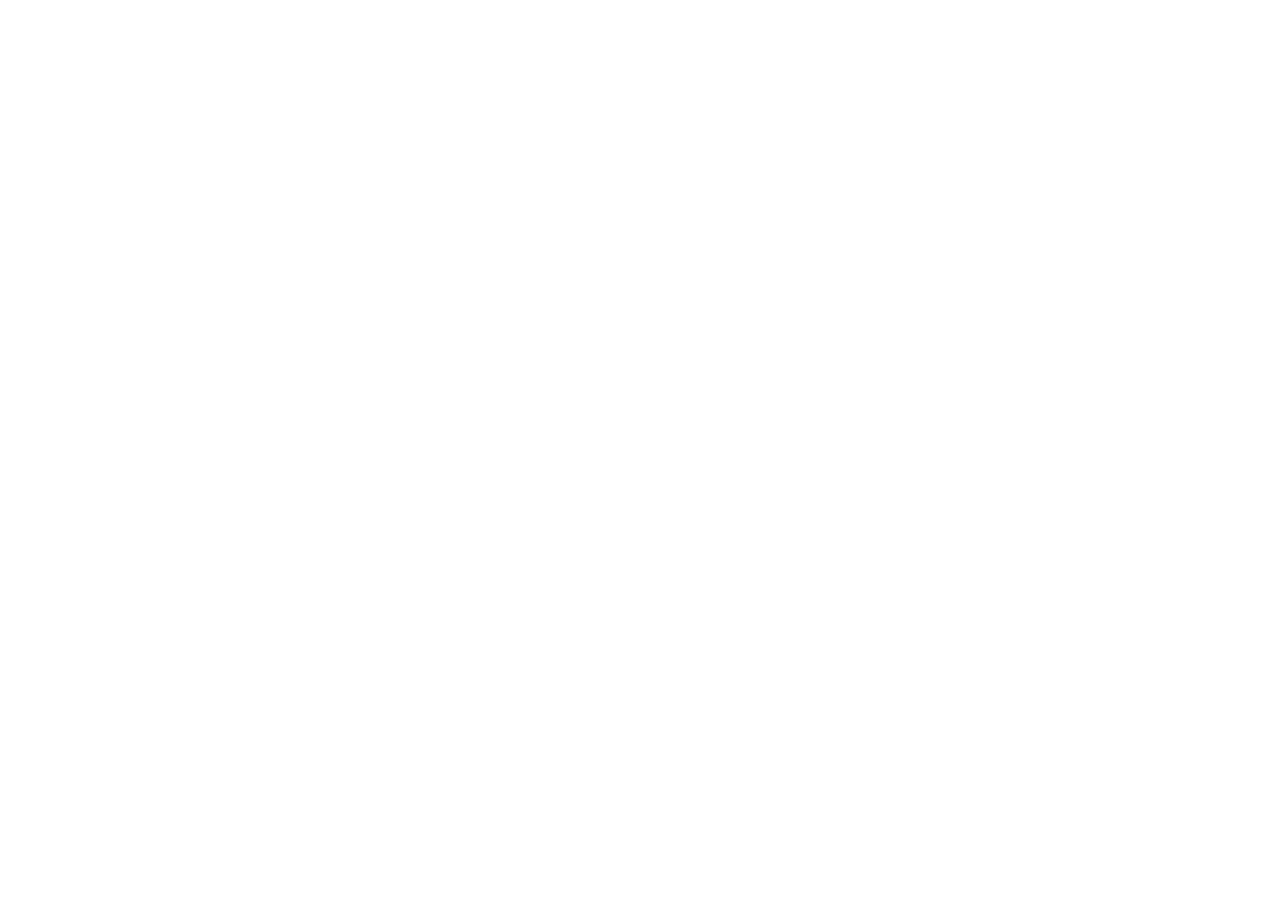
==== index.html @ e1bc4d26 "style: add bootstrap cdn links" ====
<!DOCTYPE html>
<html lang="en">

<head>
    <meta charset="UTF-8">
    <meta name="viewport" content="width=device-width, initial-scale=1.0">
    <link rel="stylesheet" href="https://cdn.jsdelivr.net/npm/bootstrap@4.6.2/dist/css/bootstrap.min.css"
        integrity="sha384-xOolHFLEh07PJGoPkLv1IbcEPTNtaed2xpHsD9ESMhqIYd0nLMwNLD69Npy4HI+N" crossorigin="anonymous">
    <script src="https://cdn.jsdelivr.net/npm/jquery@3.5.1/dist/jquery.slim.min.js"
        integrity="sha384-DfXdz2htPH0lsSSs5nCTpuj/zy4C+OGpamoFVy38MVBnE+IbbVYUew+OrCXaRkfj"
        crossorigin="anonymous"></script>
    <script src="https://cdn.jsdelivr.net/npm/popper.js@1.16.1/dist/umd/popper.min.js"
        integrity="sha384-9/reFTGAW83EW2RDu2S0VKaIzap3H66lZH81PoYlFhbGU+6BZp6G7niu735Sk7lN"
        crossorigin="anonymous"></script>
    <script src="https://cdn.jsdelivr.net/npm/bootstrap@4.6.2/dist/js/bootstrap.min.js"
        integrity="sha384-+sLIOodYLS7CIrQpBjl+C7nPvqq+FbNUBDunl/OZv93DB7Ln/533i8e/mZXLi/P+"
        crossorigin="anonymous"></script>
    <title>Document</title>
</head>

<body>

</body>

</html>
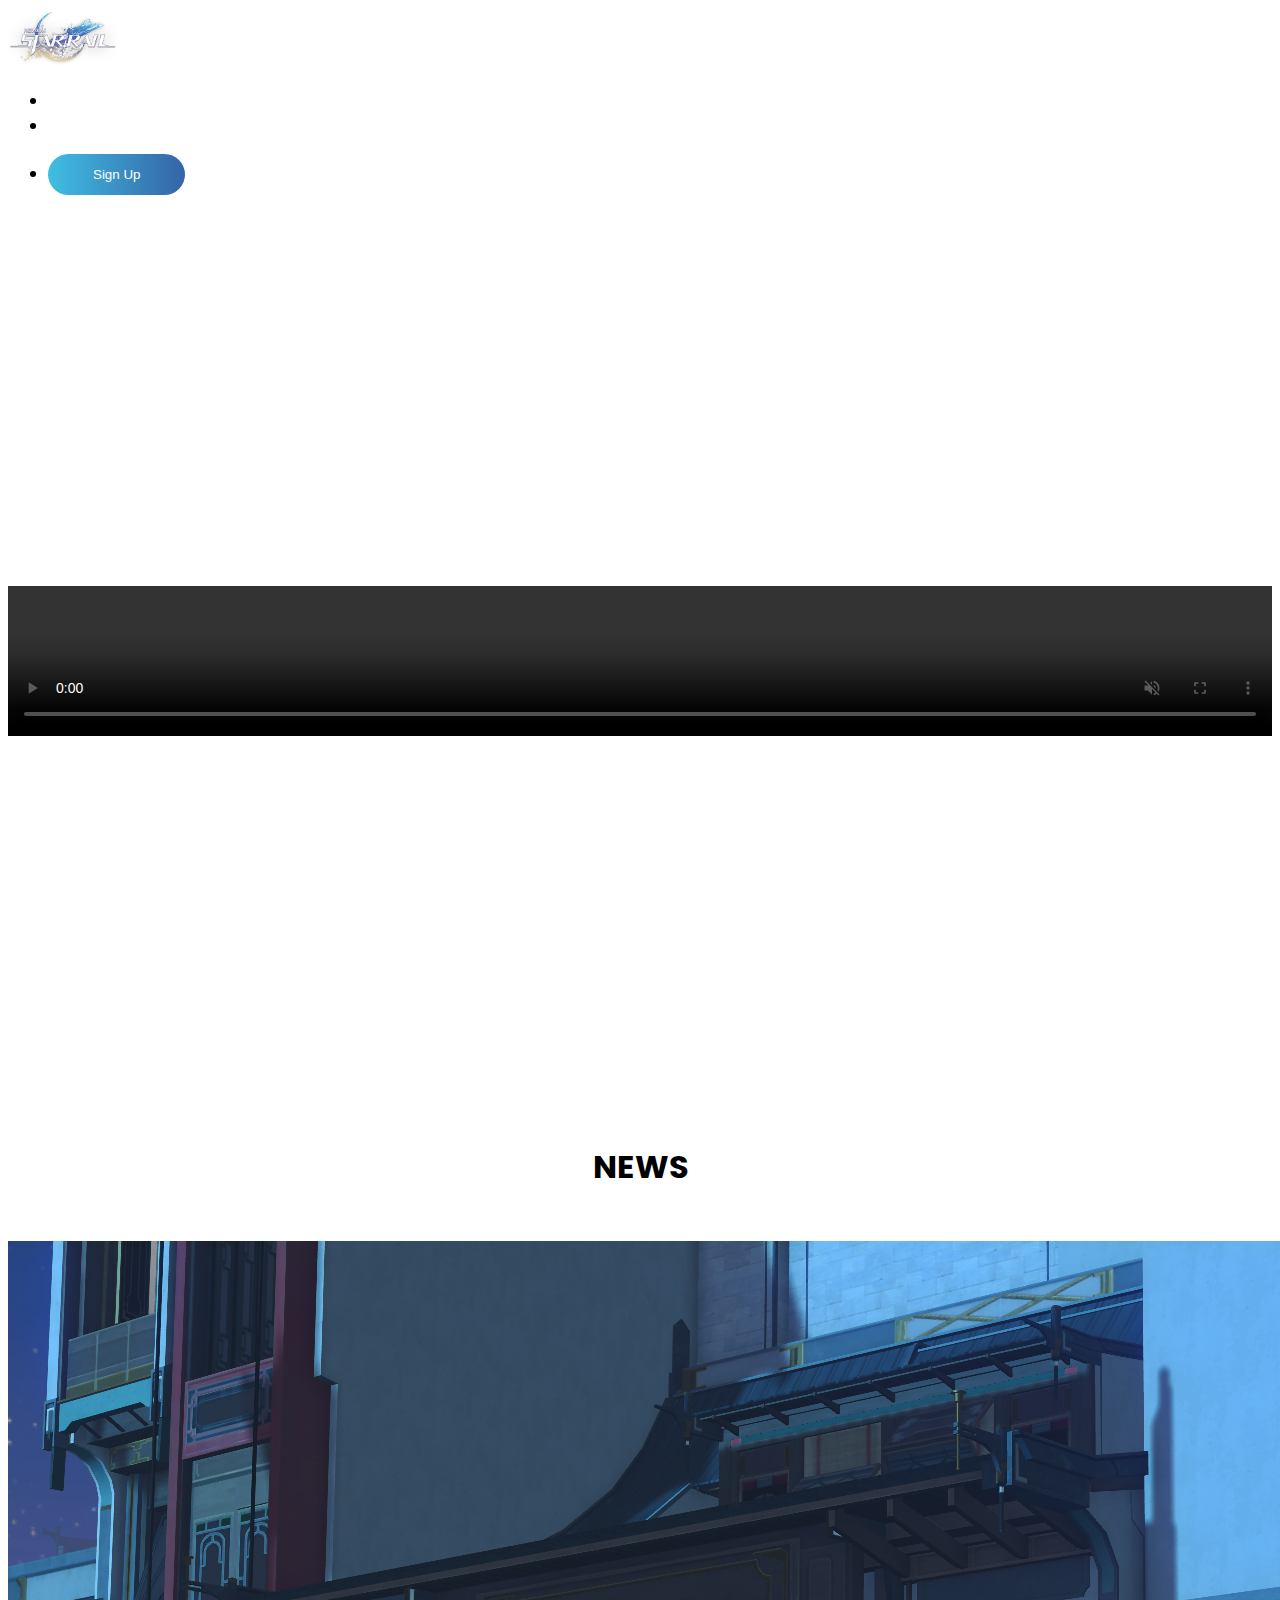
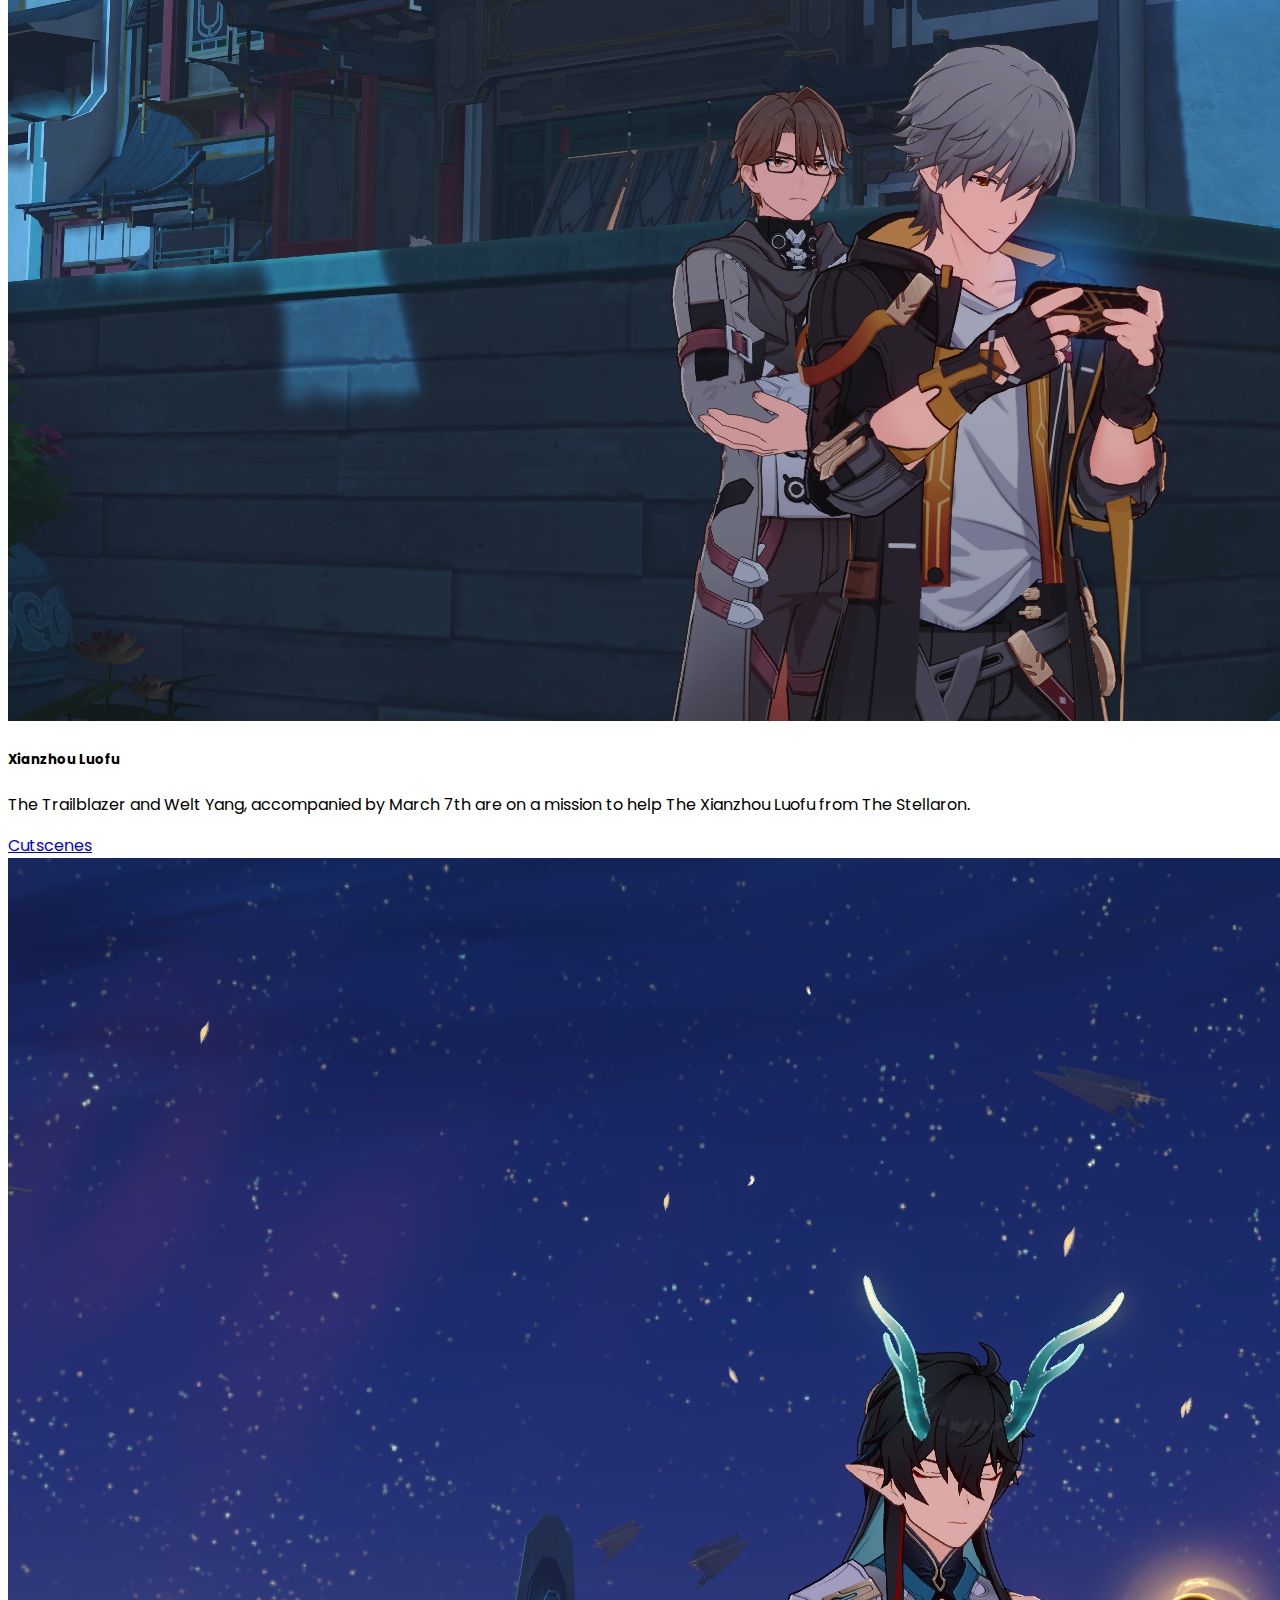
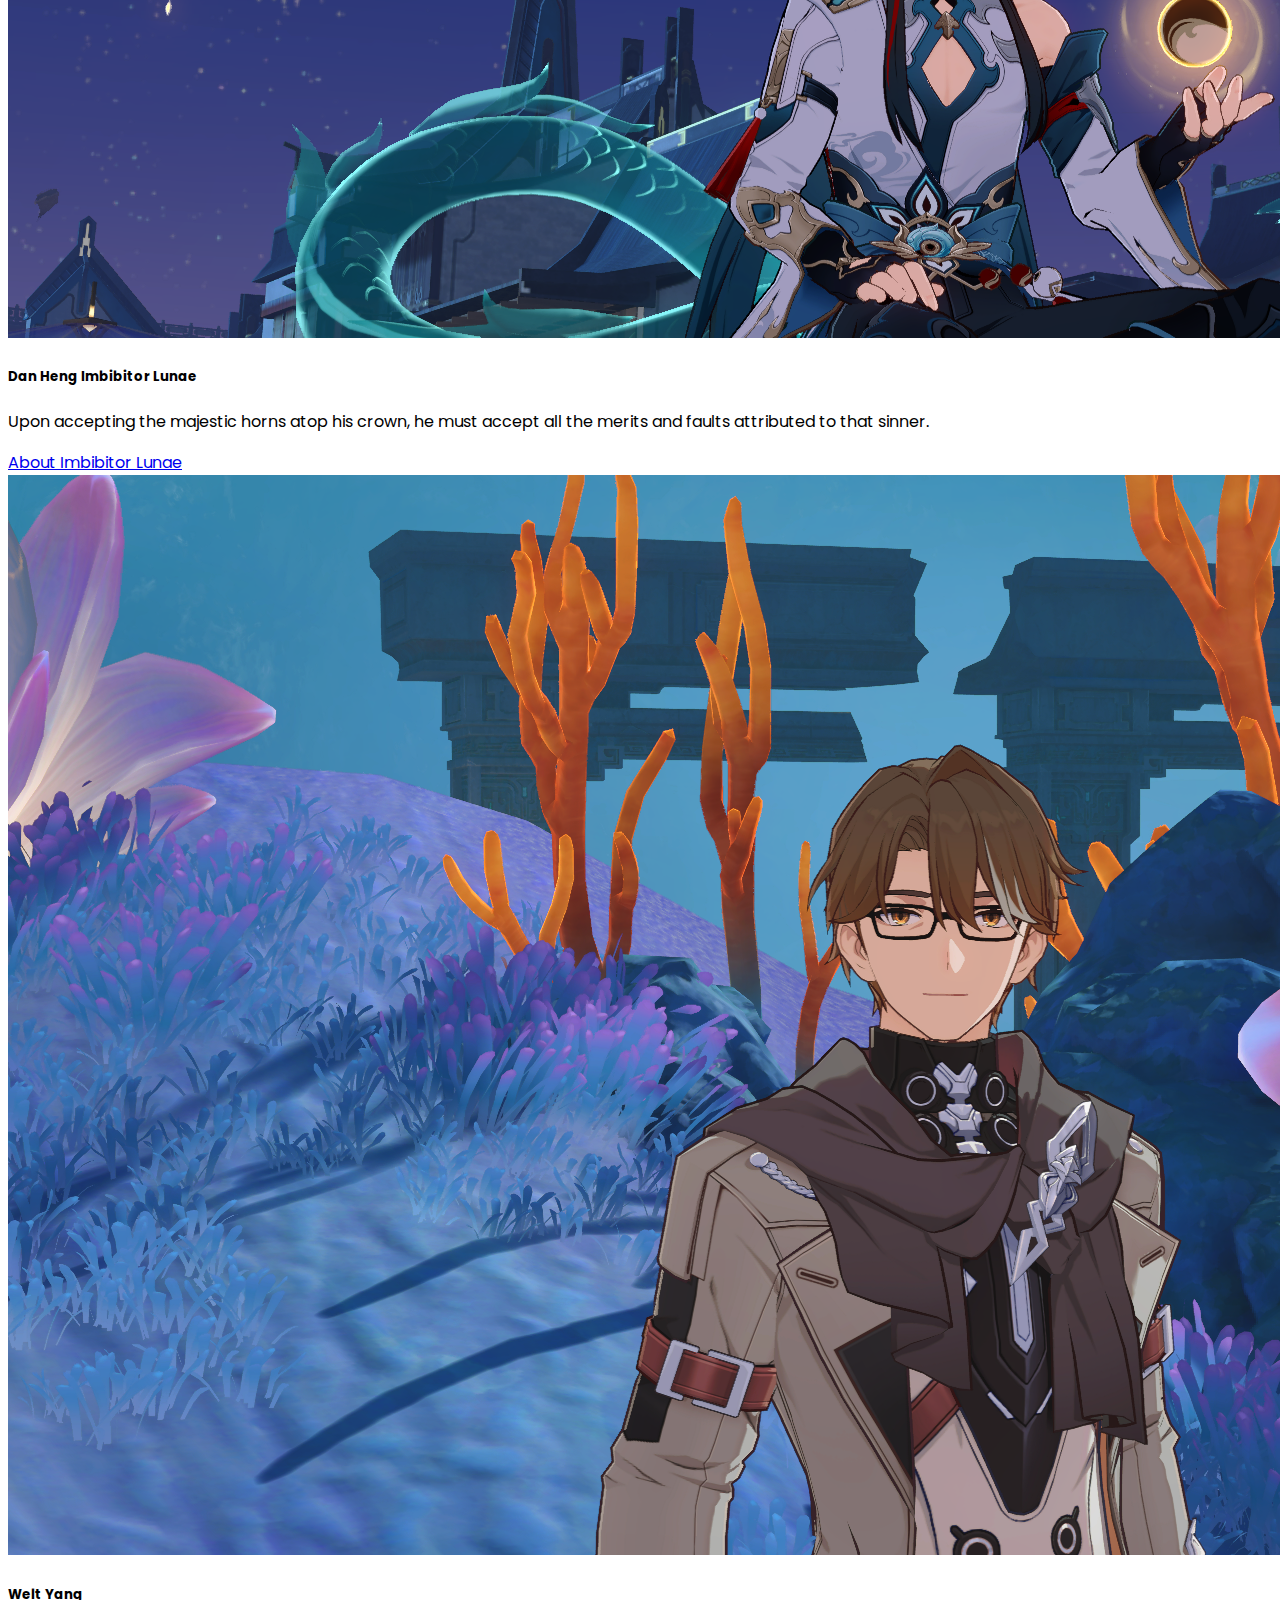
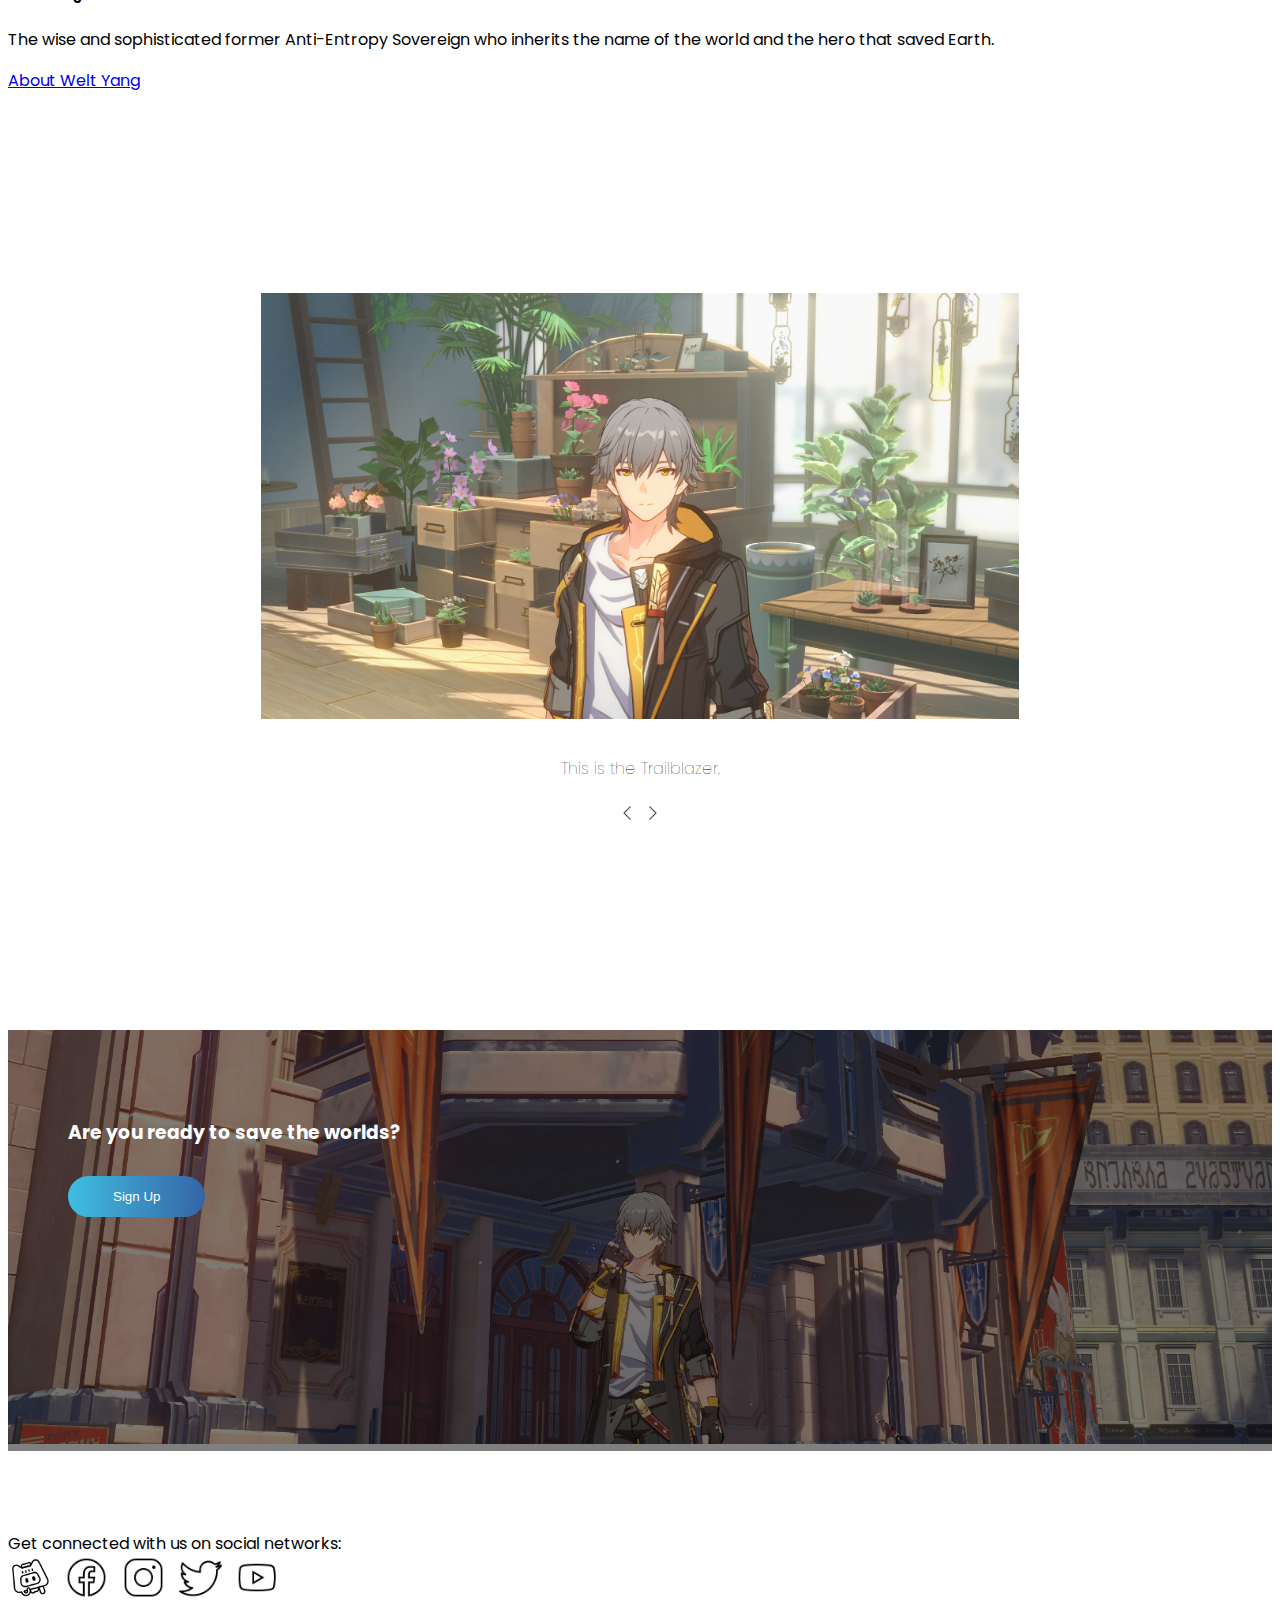
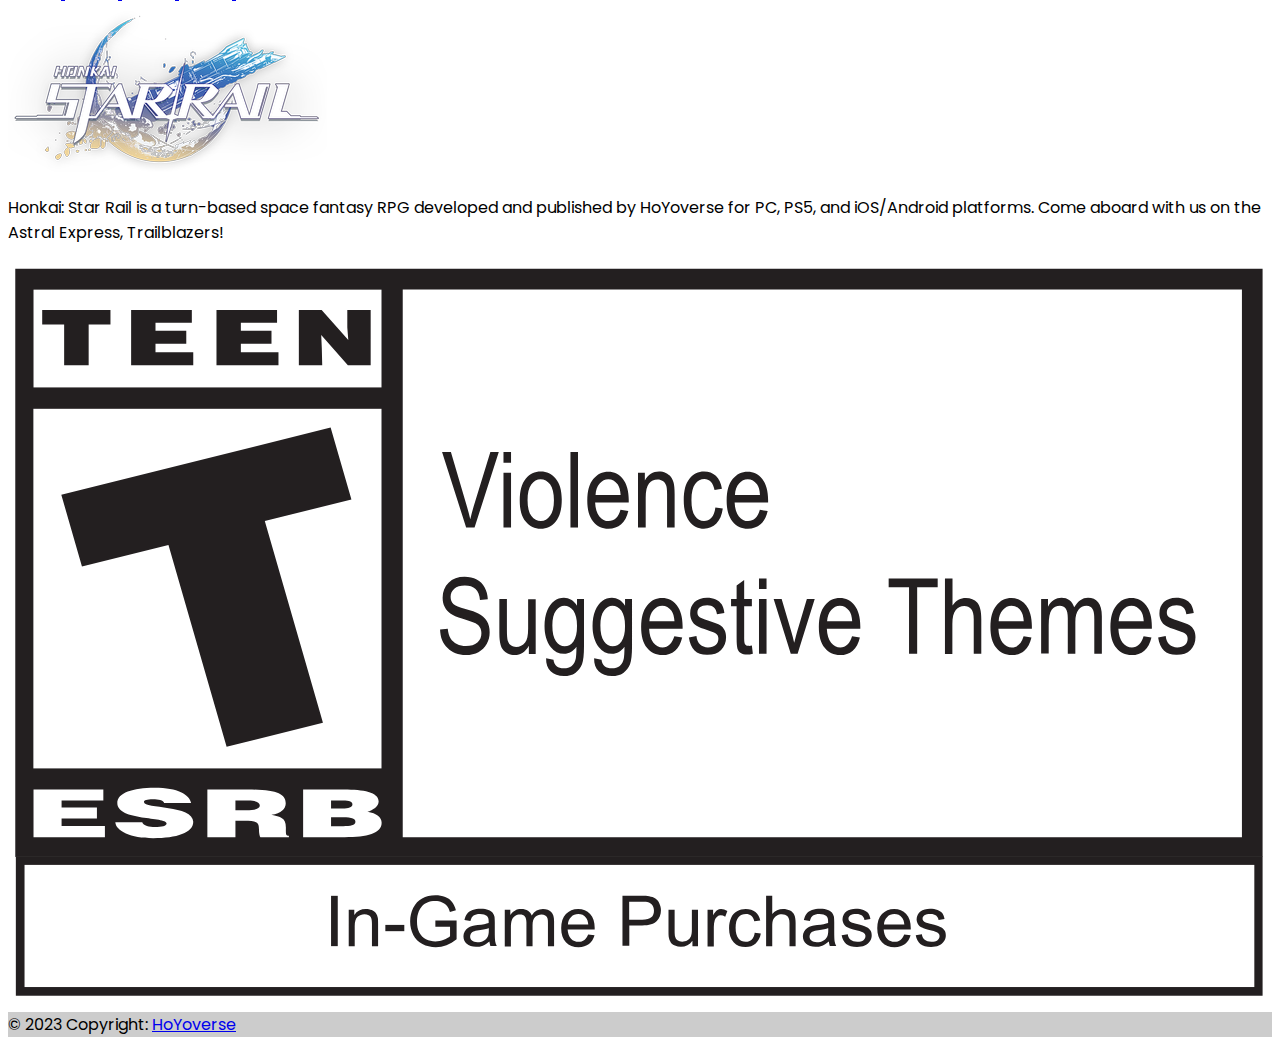
==== commit 8132aaff: "finished" ====
--- a/index.html
+++ b/index.html
@@ -4,22 +4,156 @@
 <head>
     <meta charset="UTF-8">
     <meta name="viewport" content="width=device-width, initial-scale=1.0">
-    <link rel="stylesheet" href="https://cdn.jsdelivr.net/npm/bootstrap@4.6.2/dist/css/bootstrap.min.css"
-        integrity="sha384-xOolHFLEh07PJGoPkLv1IbcEPTNtaed2xpHsD9ESMhqIYd0nLMwNLD69Npy4HI+N" crossorigin="anonymous">
-    <script src="https://cdn.jsdelivr.net/npm/jquery@3.5.1/dist/jquery.slim.min.js"
-        integrity="sha384-DfXdz2htPH0lsSSs5nCTpuj/zy4C+OGpamoFVy38MVBnE+IbbVYUew+OrCXaRkfj"
+    <link href="https://cdn.jsdelivr.net/npm/bootstrap@5.3.2/dist/css/bootstrap.min.css" rel="stylesheet"
+        integrity="sha384-T3c6CoIi6uLrA9TneNEoa7RxnatzjcDSCmG1MXxSR1GAsXEV/Dwwykc2MPK8M2HN" crossorigin="anonymous">
+    <link rel="shortcut icon" href="assets\Honkai-Star-Rail.png" type="image/x-icon">
+    <link rel="stylesheet" href="style.css">
+    <script src="script.js"></script>
+    <script src="https://cdn.jsdelivr.net/npm/bootstrap@5.3.2/dist/js/bootstrap.bundle.min.js"
+        integrity="sha384-C6RzsynM9kWDrMNeT87bh95OGNyZPhcTNXj1NW7RuBCsyN/o0jlpcV8Qyq46cDfL"
         crossorigin="anonymous"></script>
-    <script src="https://cdn.jsdelivr.net/npm/popper.js@1.16.1/dist/umd/popper.min.js"
-        integrity="sha384-9/reFTGAW83EW2RDu2S0VKaIzap3H66lZH81PoYlFhbGU+6BZp6G7niu735Sk7lN"
+    <script src="https://cdn.jsdelivr.net/npm/@popperjs/core@2.11.8/dist/umd/popper.min.js"
+        integrity="sha384-I7E8VVD/ismYTF4hNIPjVp/Zjvgyol6VFvRkX/vR+Vc4jQkC+hVqc2pM8ODewa9r"
         crossorigin="anonymous"></script>
-    <script src="https://cdn.jsdelivr.net/npm/bootstrap@4.6.2/dist/js/bootstrap.min.js"
-        integrity="sha384-+sLIOodYLS7CIrQpBjl+C7nPvqq+FbNUBDunl/OZv93DB7Ln/533i8e/mZXLi/P+"
+    <script src="https://cdn.jsdelivr.net/npm/bootstrap@5.3.2/dist/js/bootstrap.min.js"
+        integrity="sha384-BBtl+eGJRgqQAUMxJ7pMwbEyER4l1g+O15P+16Ep7Q9Q+zqX6gSbd85u4mG4QzX+"
         crossorigin="anonymous"></script>
-    <title>Document</title>
+    <title>Honkai Star-Rail</title>
 </head>
 
 <body>
+    <nav class="navbar navbar-expand-lg bg-dark" data-bs-theme="dark">
+        <div class="container-fluid">
+            <img src="assets/Honkai-Star-Rail_copy.png" alt="" width="110px">
+            <div id="navbarSupportedContent">
+                <ul class="navbar-nav">
+                    <li class="nav-item">
+                        <a class="navbar-links" href="">Home</a>
+                    </li>
+                    <li class="nav-item mr-5">
+                        <a class="navbar-links" href="#news">News</a>
+                    </li>
+                </ul>
+            </div>
+            <div id="navbarSupportedContent">
+                <ul class="navbar-nav">
+                    <li class="nav-item">
+                        <button class="sign-up-button" onclick="window.open('validation.html', '_blank')">Sign
+                            Up</button>
+                    </li>
+                </ul>
+            </div>
+        </div>
+    </nav>
 
+    <div class="video-container">
+        <video src="assets/hsr.mp4" loop="true" autoplay="autoplay" controls muted></video>
+    </div>
+
+    <div class="container-md" id="news">
+        <h1 style="text-align: center; padding: 10px; margin-bottom: 40px;">NEWS</h1>
+        <div class="row">
+            <div class="col-md-4">
+                <div class="card">
+                    <img src="assets\StarRail_Image_1696083020.png" class="card-img-top">
+                    <div class="card-body">
+                        <h5 class="card-title">Xianzhou Luofu</h5>
+                        <p class="card-text">The Trailblazer and Welt Yang, accompanied by March 7th are on a mission to help The Xianzhou Luofu from The Stellaron.</p>
+                        <a href="https://www.youtube.com/watch?v=XPYqvSRWkx4" class="btn btn-info">Cutscenes</a>
+                    </div>
+                </div>
+            </div>
+            <div class="col-md-4">
+                <div class="card">
+                    <img src="assets\StarRail_Image_1696138917.png" class="card-img-top">
+                    <div class="card-body">
+                        <h5 class="card-title">Dan Heng Imbibitor Lunae</h5>
+                        <p class="card-text">Upon accepting the majestic horns atop his crown, he must accept all the merits and faults attributed to that sinner.
+                        </p>
+                        <a href="https://www.youtube.com/watch?v=qWXPNyt6oTE" class="btn btn-info">About Imbibitor Lunae</a>
+                    </div>
+                </div>
+            </div>
+            <div class="col-md-4">
+                <div class="card">
+                    <img src="assets\StarRail_Image_1696139297.png" class="card-img-top">
+                    <div class="card-body">
+                        <h5 class="card-title">Welt Yang</h5>
+                        <p class="card-text">The wise and sophisticated former Anti-Entropy Sovereign who inherits the name of the world and the hero that saved Earth.</p>
+                        <a href="https://www.youtube.com/watch?v=xcemHtaqCws" class="btn btn-info">About Welt Yang</a>
+                    </div>
+                </div>
+            </div>
+        </div>
+    </div>
+
+    <div class="changing-img">
+        <img src="assets/StarRail_Image_1696141531.png" id="changeable_img" class="changeable-img">
+        <h4 id="changeable_text" class="changeable-text">This is the Trailblazer.</h4>
+        <img src="assets/icons/icons8-less-than-50.png" alt="" width="20px" height="20px" onclick="changeContent('prev')">
+        <img src="assets/icons/icons8-greater-than-50.png" alt="" width="20px" height="20px" onclick="changeContent('next')">
+    </div>    
+
+    <div class="validation">
+        <div class="validation-bg">
+            <img src="assets\StarRail_Image_1696141615.png" class="validation-img">
+        </div>
+        <div class="validation-content">
+            <h3>Are you ready to save the worlds?</h3>
+            <button class="sign-up-button-validation" onclick="window.open('validation.html', '_blank')">Sign Up</button>
+        </div>
+    </div>
+
+    <div class="footer">
+        <footer class="text-center text-lg-start text-white bg-dark">
+
+            <section class="d-flex justify-content-between p-4 bg-info">
+                <div class="me-5">
+                    <span style="color: black;">Get connected with us on social networks:</span>
+                </div>
+                <div class="px-5 d-flex align-items-center">
+                    <a href="https://www.hoyolab.com/accountCenter/postList?id=172534910" target="_blank">
+                        <img src="assets/icons/icons8-hoyolab-64.png" alt="" width="43px" height="43px" style="margin-right: 10px;">
+                    </a>
+                    <a href="https://www.facebook.com/HonkaiStarRail/" target="_blank">
+                        <img src="assets\icons\icons8-facebook-50.png" alt="" width="43px" height="43px" style="margin-right: 10px;">
+                    </a>
+                    <a href="https://www.instagram.com/honkaistarrail/" target="_blank">
+                        <img src="assets/icons/icons8-instagram-50.png" alt="" width="43px" height="43px" style="margin-right: 10px;">
+                    </a>
+                    <a href="https://twitter.com/honkaistarrail" target="_blank">
+                        <img src="assets/icons/icons8-twitter-50.png" alt="" width="43px" height="43px" style="margin-right: 10px;">
+                    </a>
+                    <a href="https://www.youtube.com/channel/UC2PeMPA8PAOp-bynLoCeMLA" target="_blank">
+                        <img src="assets/icons/icons8-youtube-50.png" alt="" width="43px" height="43px" style="margin-right: 10px;">
+                    </a>
+                </div>
+            </section>
+
+            <section class="">
+                <div class="container text-center text-md-start mt-5">
+                    <div class="row mt-3">
+                        <div class="col-md-4 col-lg-4 col-xl-3 mx-auto mb-4">
+                            <img src="assets/Honkai-Star-Rail_copy.png" alt="">
+                        </div>
+                        <div class="col-md-3 col-lg-4 col-xl-3 ml-0 mr-auto mb-4">
+                            <p>
+                                Honkai: Star Rail is a turn-based space fantasy RPG developed and published by HoYoverse for PC, PS5, and iOS/Android platforms. 
+                                Come aboard with us on the Astral Express, Trailblazers!
+                            </p>
+                        </div>
+                        <div class="col-md-2 col-lg-2 col-xl-2 mx-auto mb-4">
+                            <img src="assets/icons/Teen.svg" alt="" width="100%" height="90%">
+                        </div>
+                    </div>
+                </div>
+            </section>
+            <div class="text-center p-3" style="background-color: rgba(0, 0, 0, 0.2)">
+                © 2023 Copyright:
+                <a class="text-white" href="https://hsr.hoyoverse.com/en-us/home?utm_source=hsrofficialweb&utm_medium=fab&utm_campaign=button">HoYoverse</a>
+            </div>
+        </footer>
+    </div>
 </body>
 
 </html>--- a/style.css
+++ b/style.css
@@ -0,0 +1,132 @@
+@import url('https://fonts.googleapis.com/css?family=Poppins:400,500,600,700&display=swap');
+body {
+    font-family:'Poppins', sans-serif;
+}
+
+.sign-up-button {
+    background: linear-gradient(to right, #40bee2, #3564a7);
+    padding: 13px 45px; 
+    border: none;
+    border-radius: 35px;
+    color: #fff; 
+    cursor: pointer;
+    outline: none;
+    transition: background 0.2s, background-color 0.5s;
+    margin-right: 10px;
+}
+
+.sign-up-button:hover {    
+    border-style: groove;
+    background-color: rgb(197, 192, 192);
+    background: none;
+}
+
+.navbar-links {
+    transition: background 0.5s;
+    margin-right: 10px;
+    padding: 33px 40px; 
+    text-decoration: none;
+    color: white;
+}
+
+.navbar-links:hover {
+    background: linear-gradient(to right, #40bee2, #3564a7);
+    color: black;
+}
+
+.video-container {
+    width: 100%;
+    height: 100vh;
+    position: relative;
+    overflow: hidden; 
+    clip-path: polygon(100% 0%, 0% 0%, 0% 91%, 100% 78%);
+    display: flex;
+    align-items: center;
+    justify-content: center;
+}
+
+video {
+    width: 100%;
+    height: auto;
+    position: absolute;
+    top: 50%;
+    left: 50%;
+    transform: translate(-50%, -50%);
+    object-fit: cover;
+    z-index: -1;
+}
+
+.changing-img {
+    margin-top: 200px;
+    align-items: center;
+    justify-content: center;
+    text-align: center;
+    margin-bottom: 80px;
+}
+
+.changeable-img {
+    width: 60%;
+    height: 80%;
+}
+
+.changeable-text {
+    font-weight: lighter;
+    margin-top: 30px;
+}
+
+.validation {
+    margin-top: 200px;
+    align-items: center;
+    justify-content: center;
+    text-align: center;
+    margin-bottom: 80px;
+    display: flex;
+    color: white;
+    position: relative;
+    overflow: hidden;
+}
+
+.validation-image {
+    width: 100%;
+    height: 100%;
+    position: relative;
+}
+
+.validation-img {
+    width: 100%;
+    height: 100%;
+}
+
+.validation-content {
+    position: absolute;
+    top: 0;
+    left: 0;
+    width: 100%;
+    height: 100%;
+    display: flex;
+    flex-direction: column;
+    align-items: flex-start;
+    text-align: center;
+    padding-top: 70px;
+    padding-left: 60px;
+    box-sizing: border-box;
+    background-color: rgba(0, 0, 0, 0.5);
+}
+
+.sign-up-button-validation {
+    background: linear-gradient(to right, #40bee2, #3564a7);
+    padding: 13px 45px; 
+    border: none;
+    border-radius: 35px;
+    color: #fff; 
+    cursor: pointer;
+    outline: none;
+    transition: background 0.2s, background-color 0.5s;
+    margin-top: 10px;
+}
+
+.sign-up-button-validation:hover {    
+    border-style: groove;
+    background-color: rgb(197, 192, 192);
+    background: none;
+}
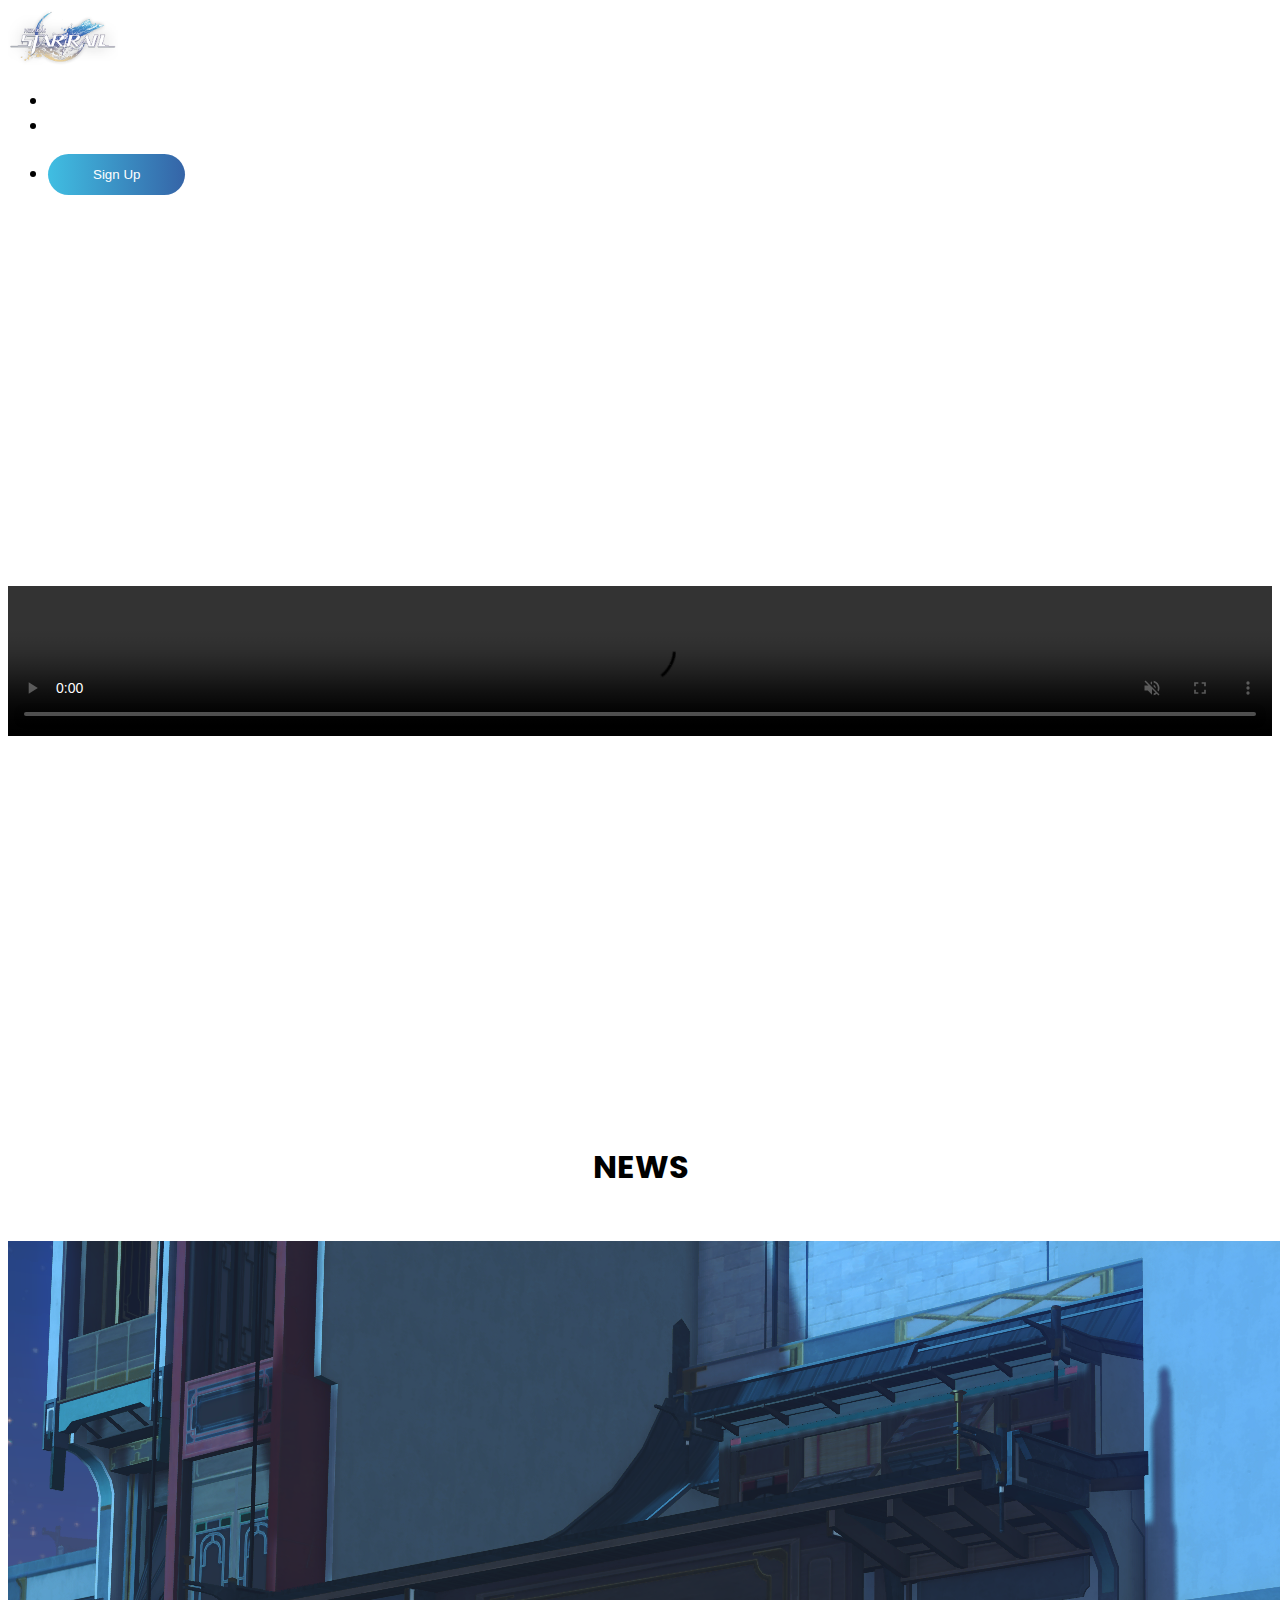
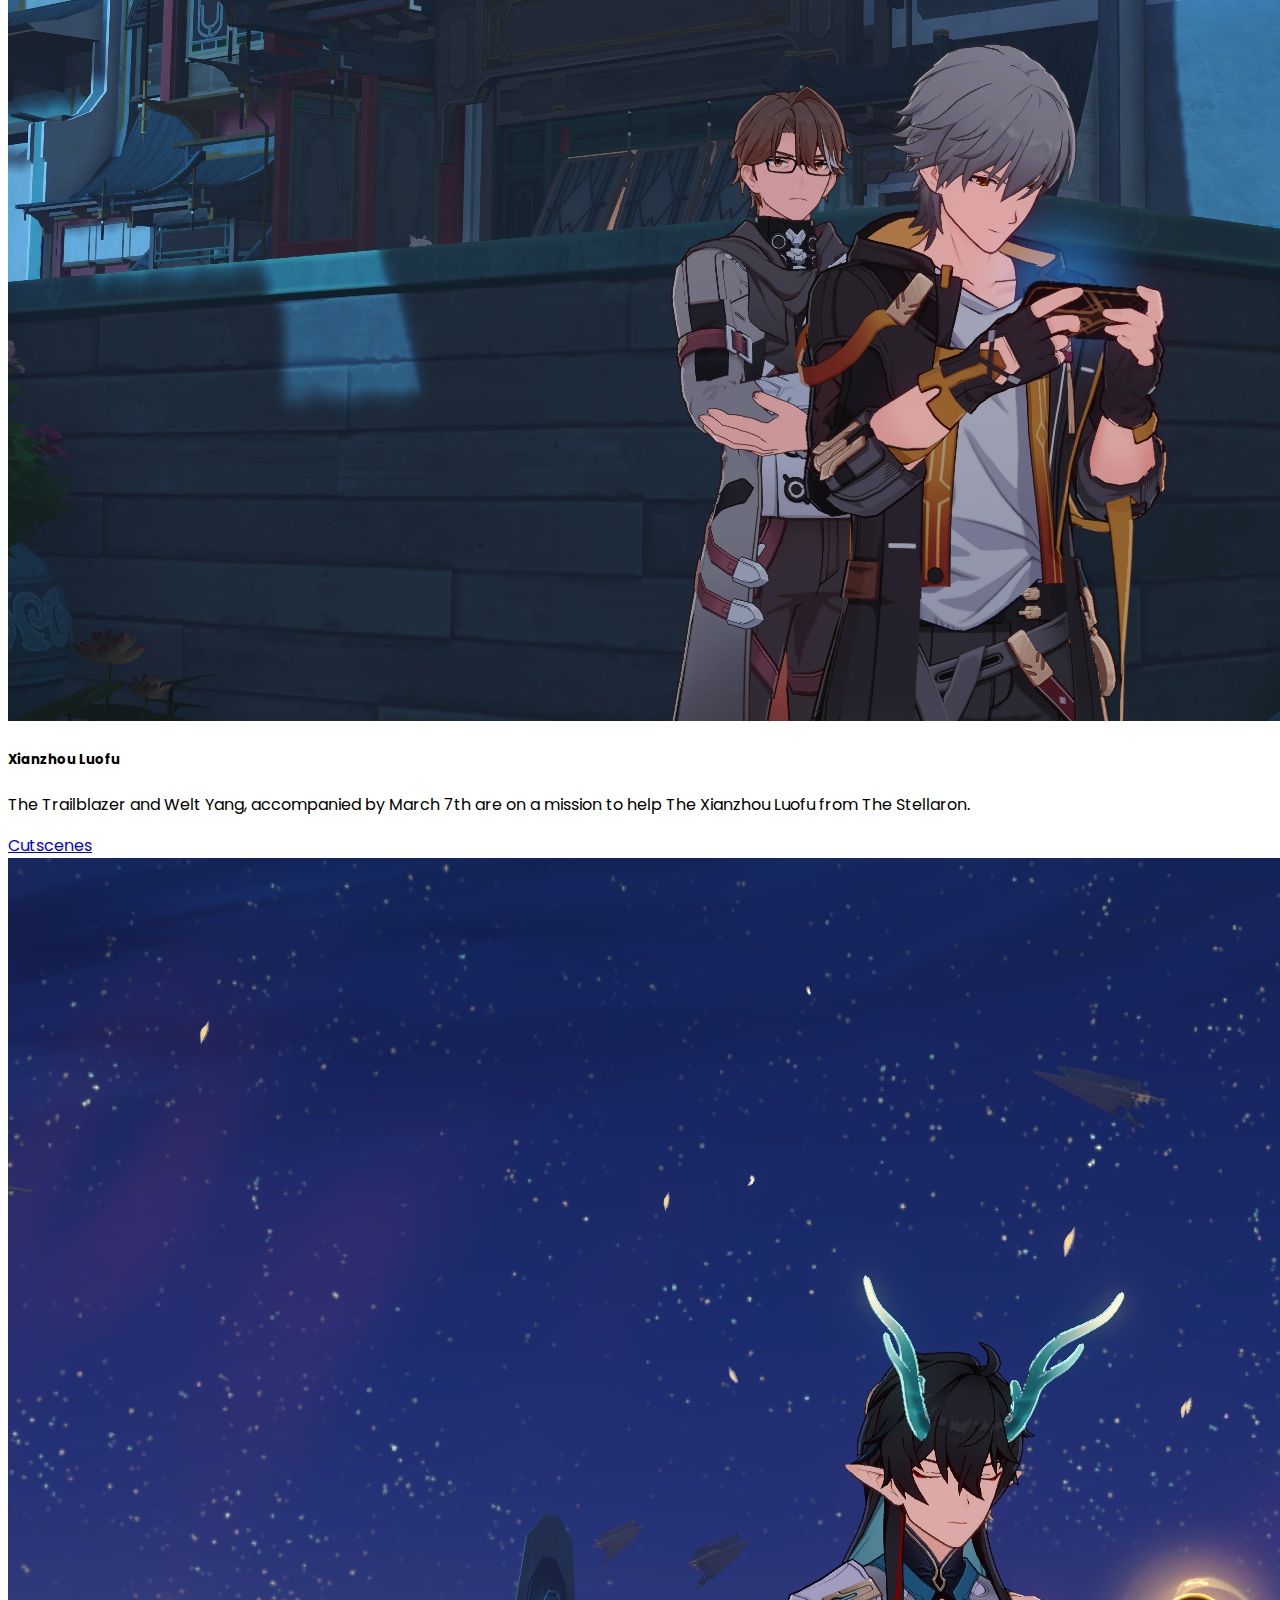
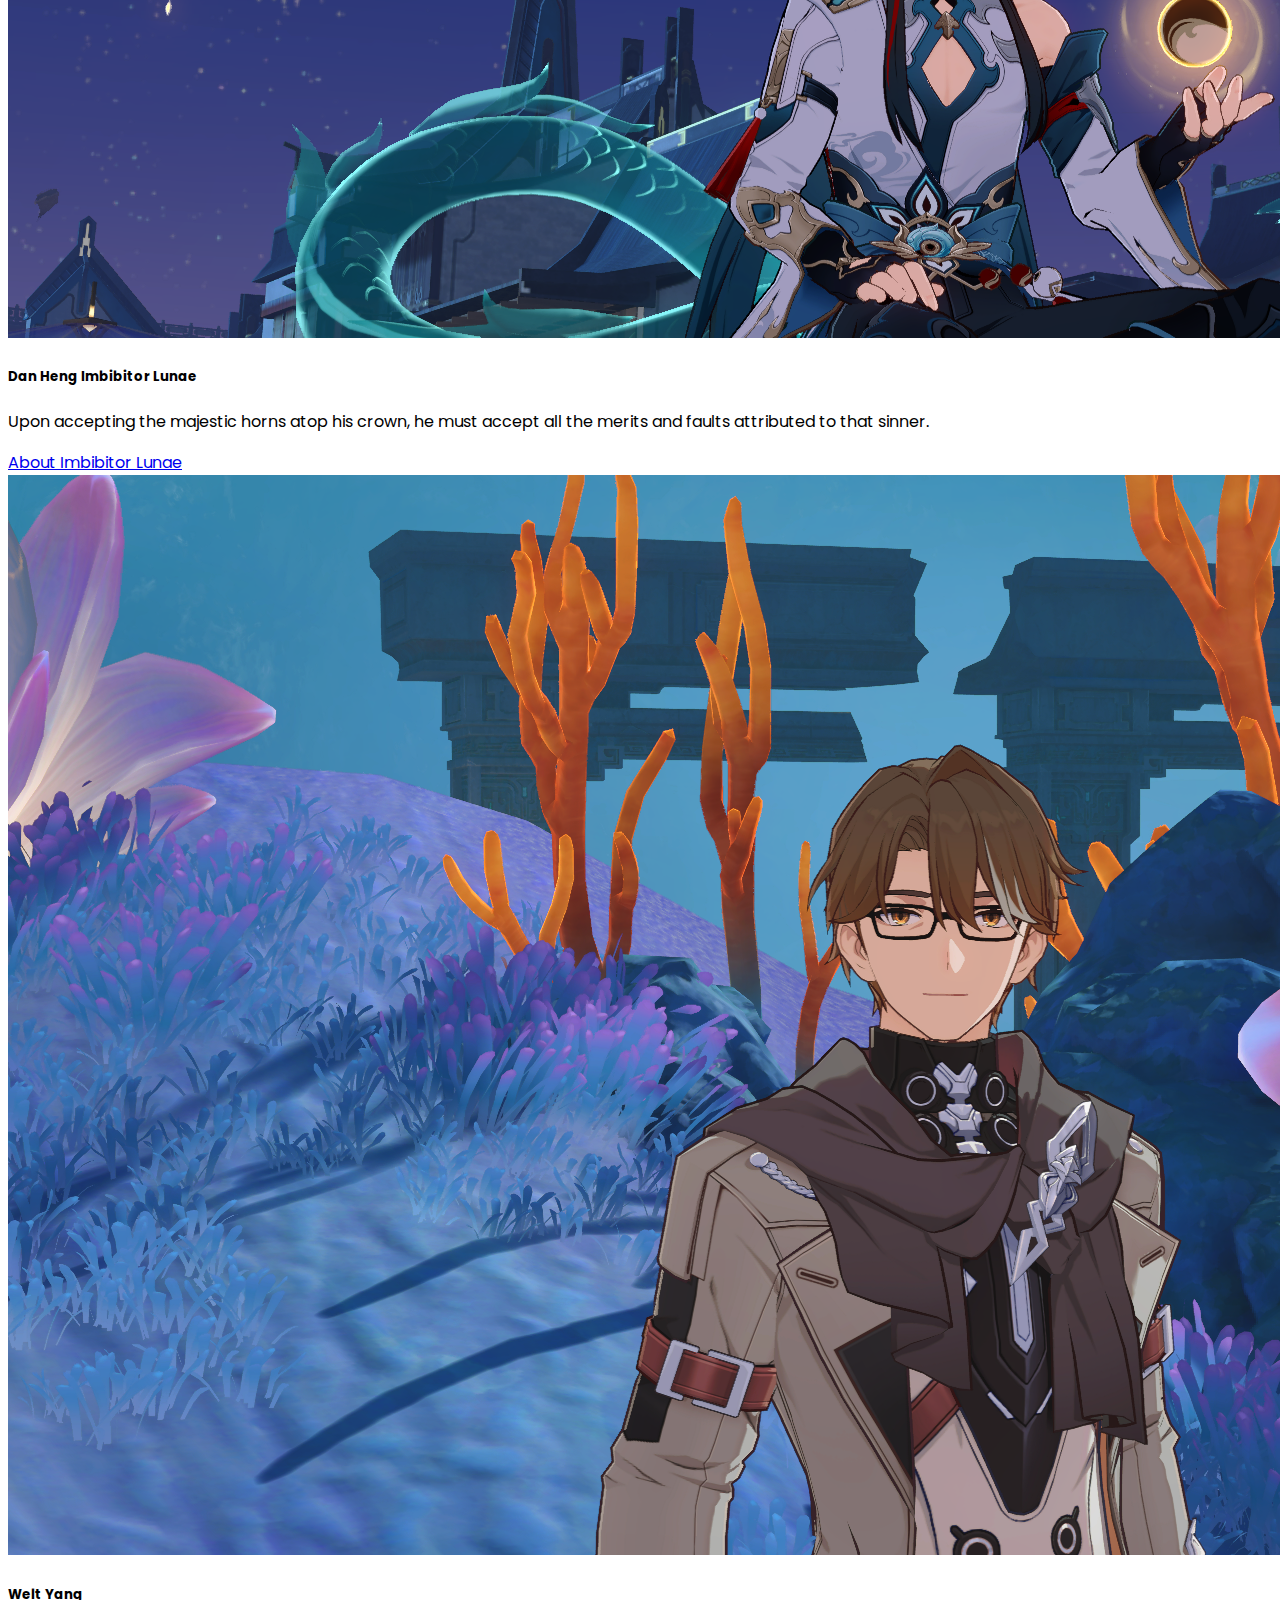
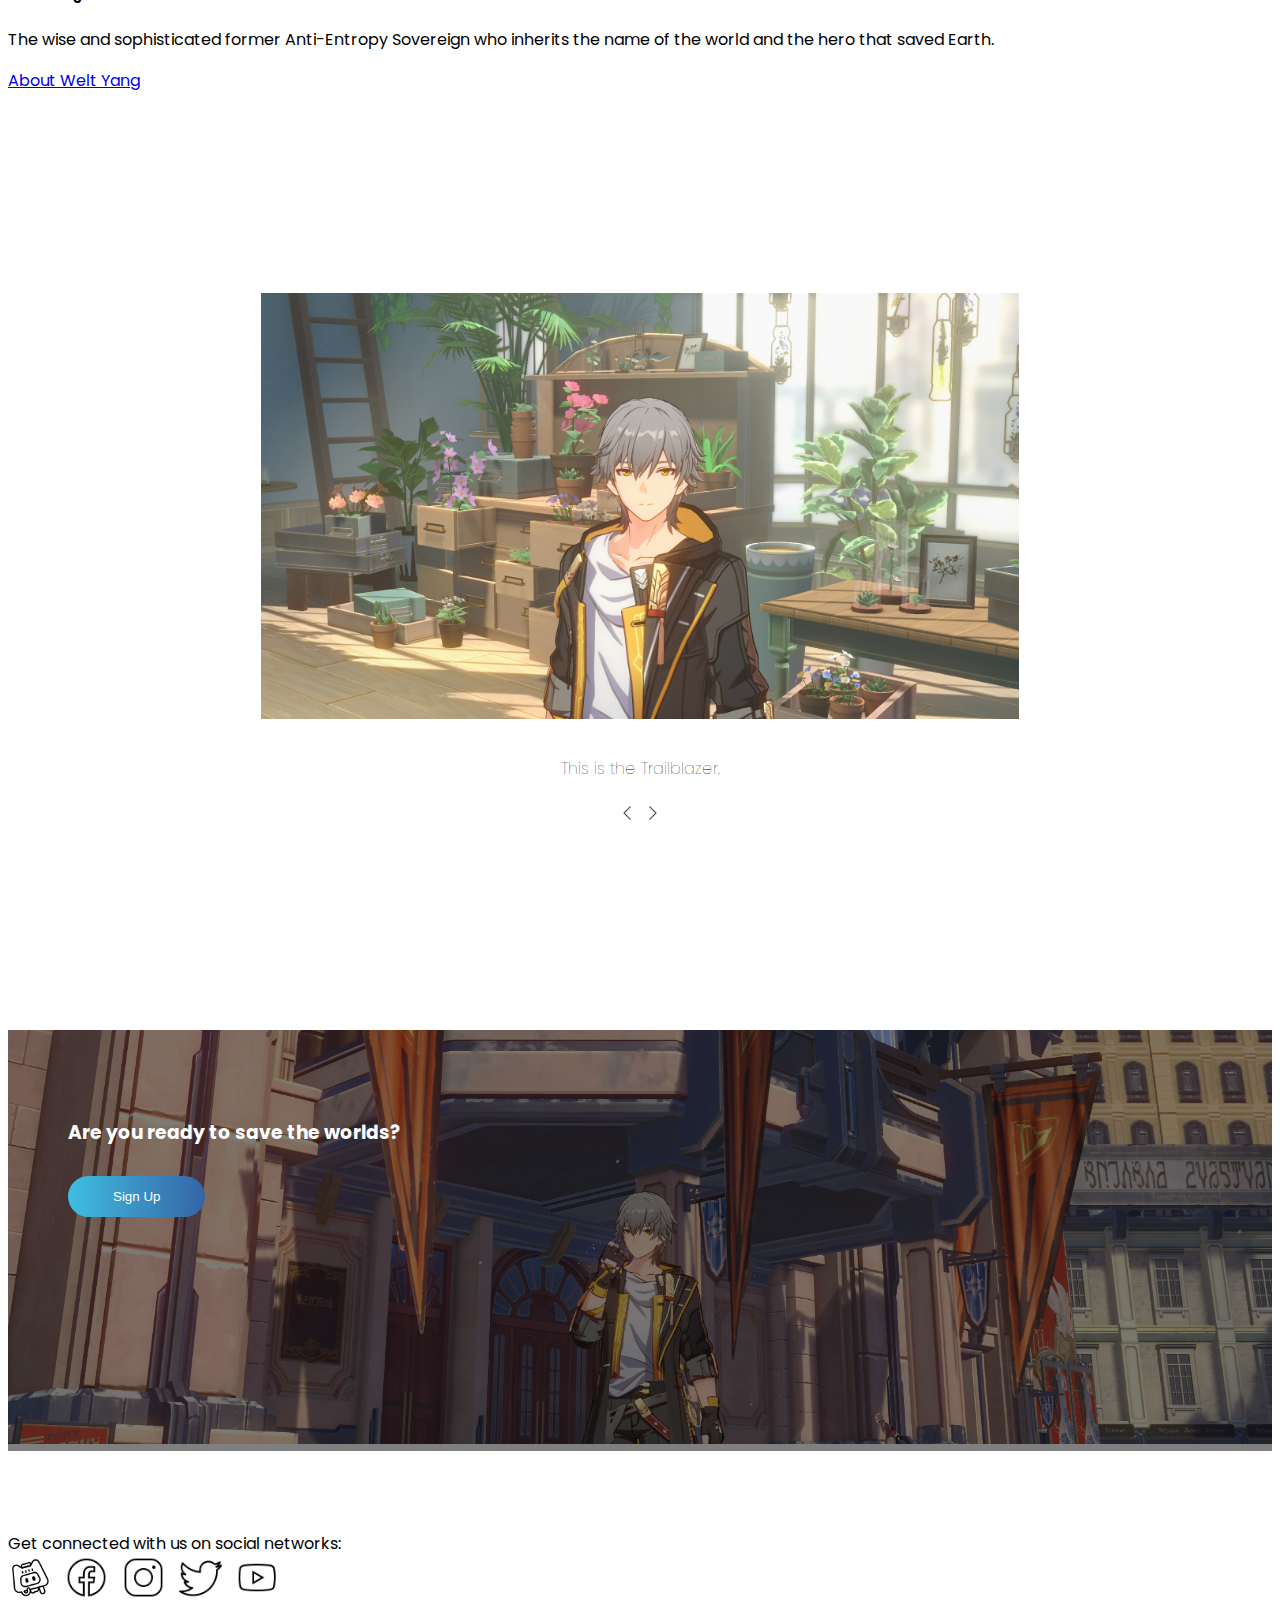
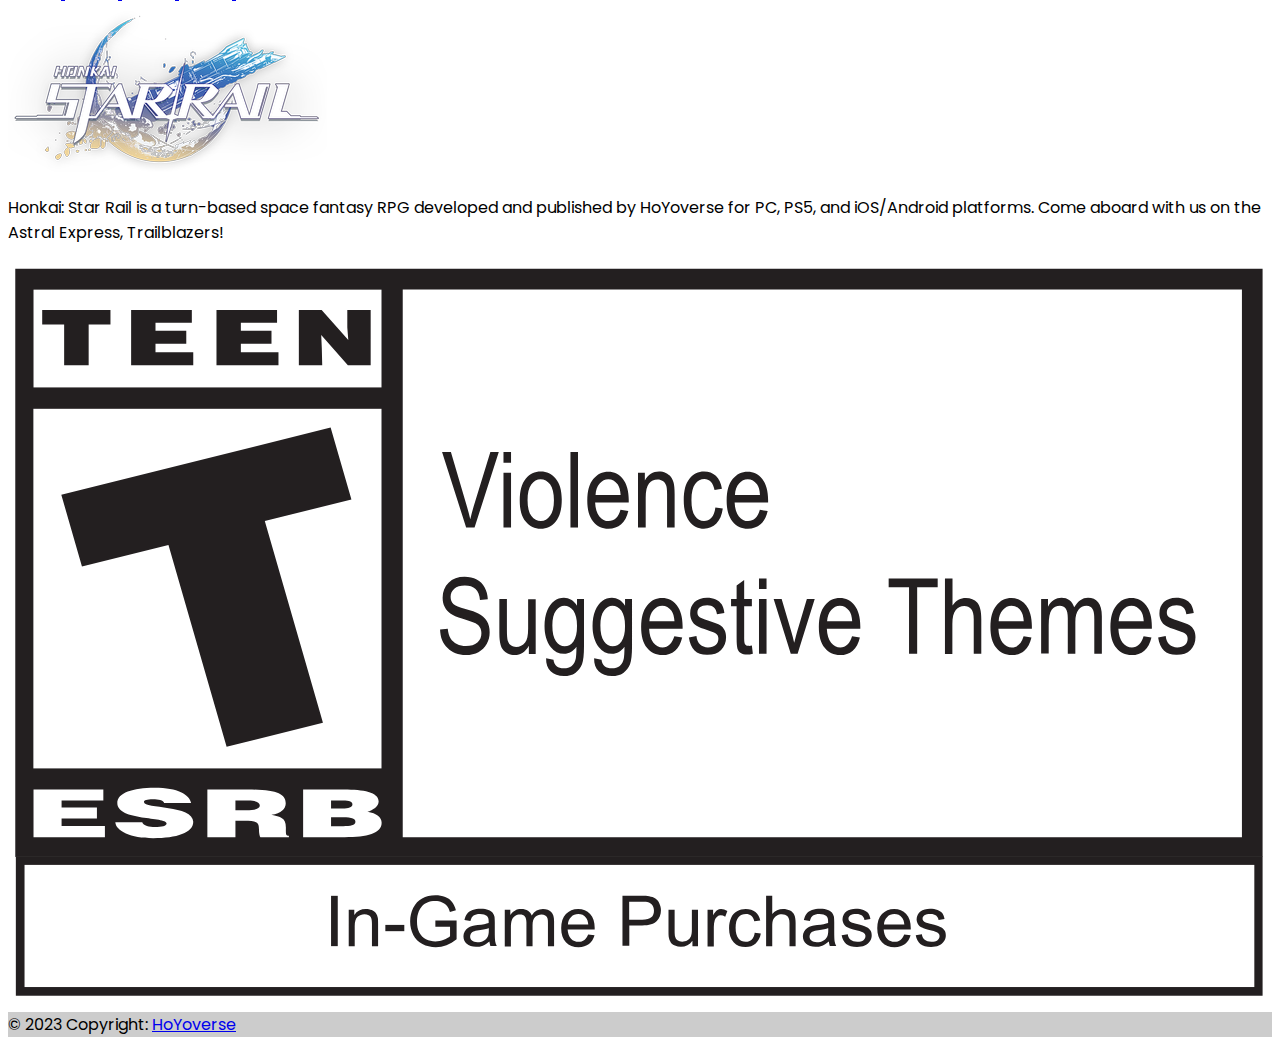
==== commit 9379ee71: "style: deleting unused css" ====
--- a/index.html
+++ b/index.html
@@ -30,7 +30,7 @@
                     <li class="nav-item">
                         <a class="navbar-links" href="">Home</a>
                     </li>
-                    <li class="nav-item mr-5">
+                    <li class="nav-item">
                         <a class="navbar-links" href="#news">News</a>
                     </li>
                 </ul>
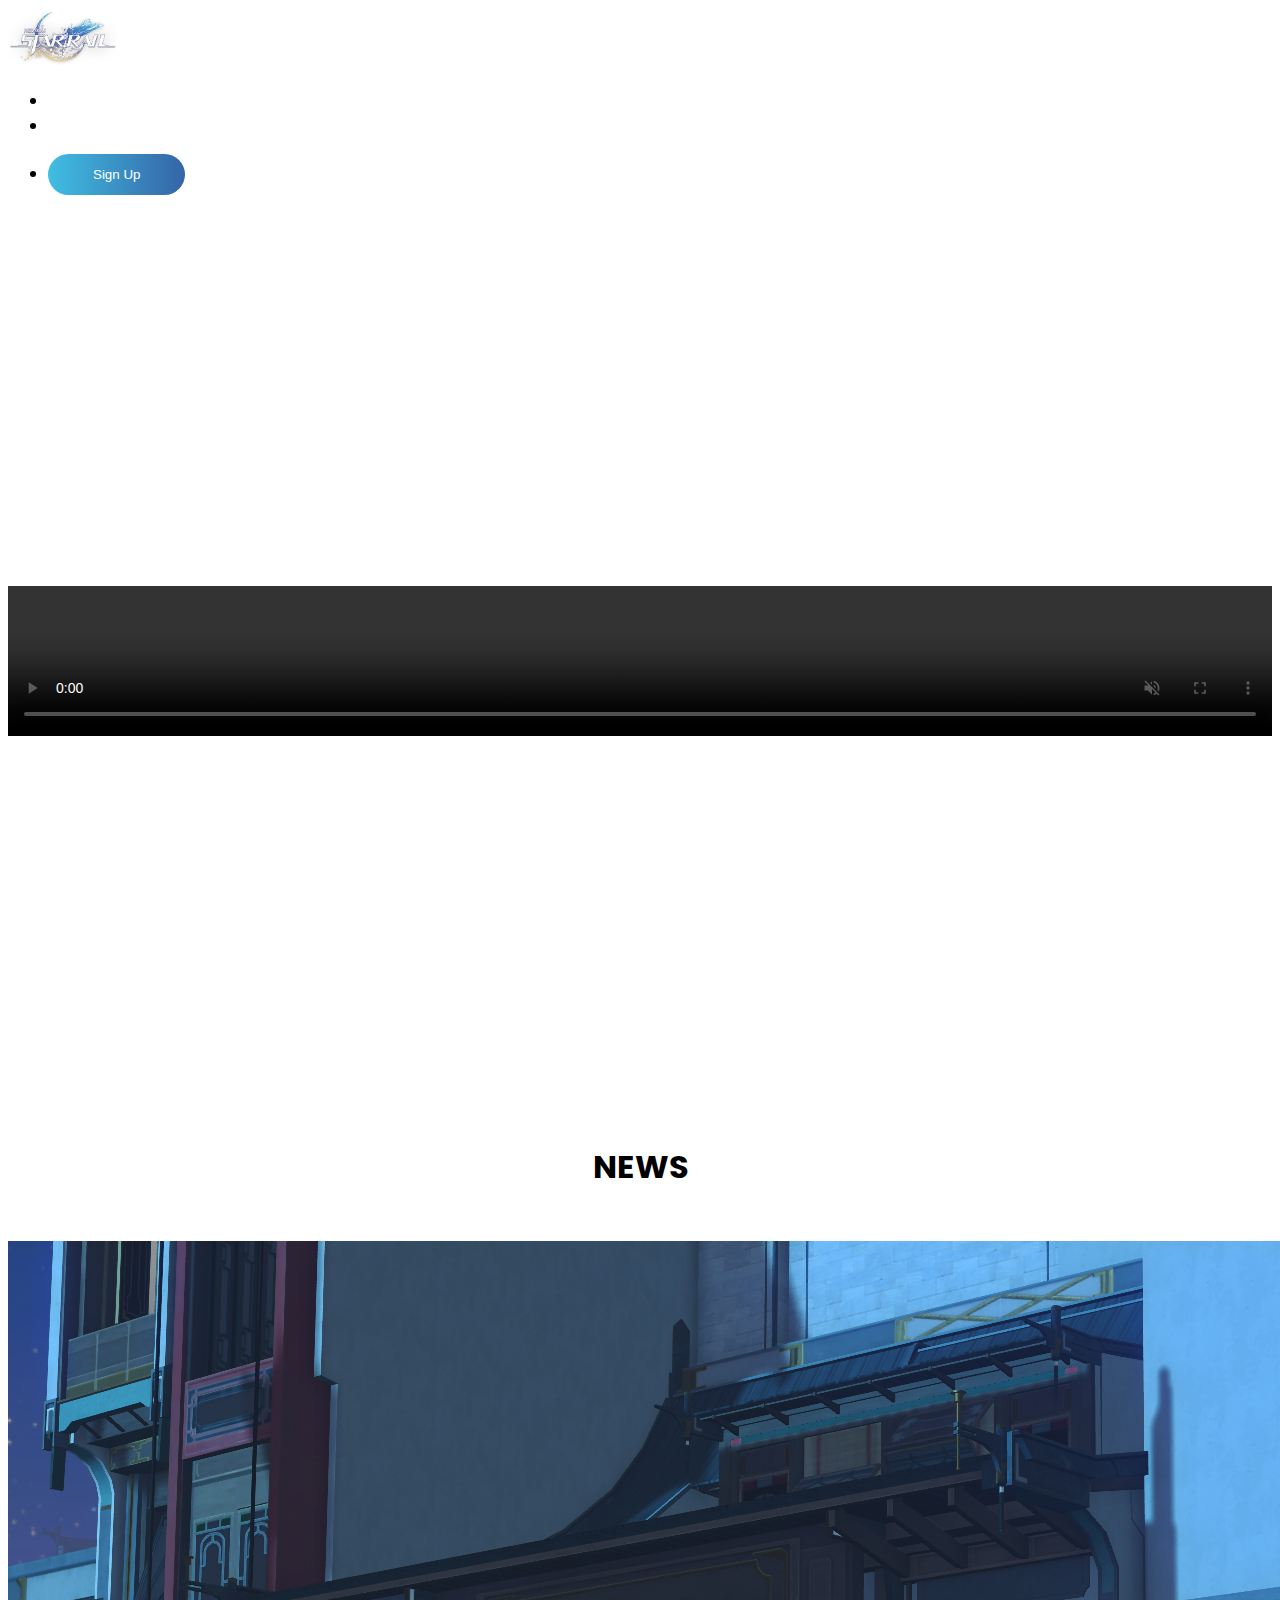
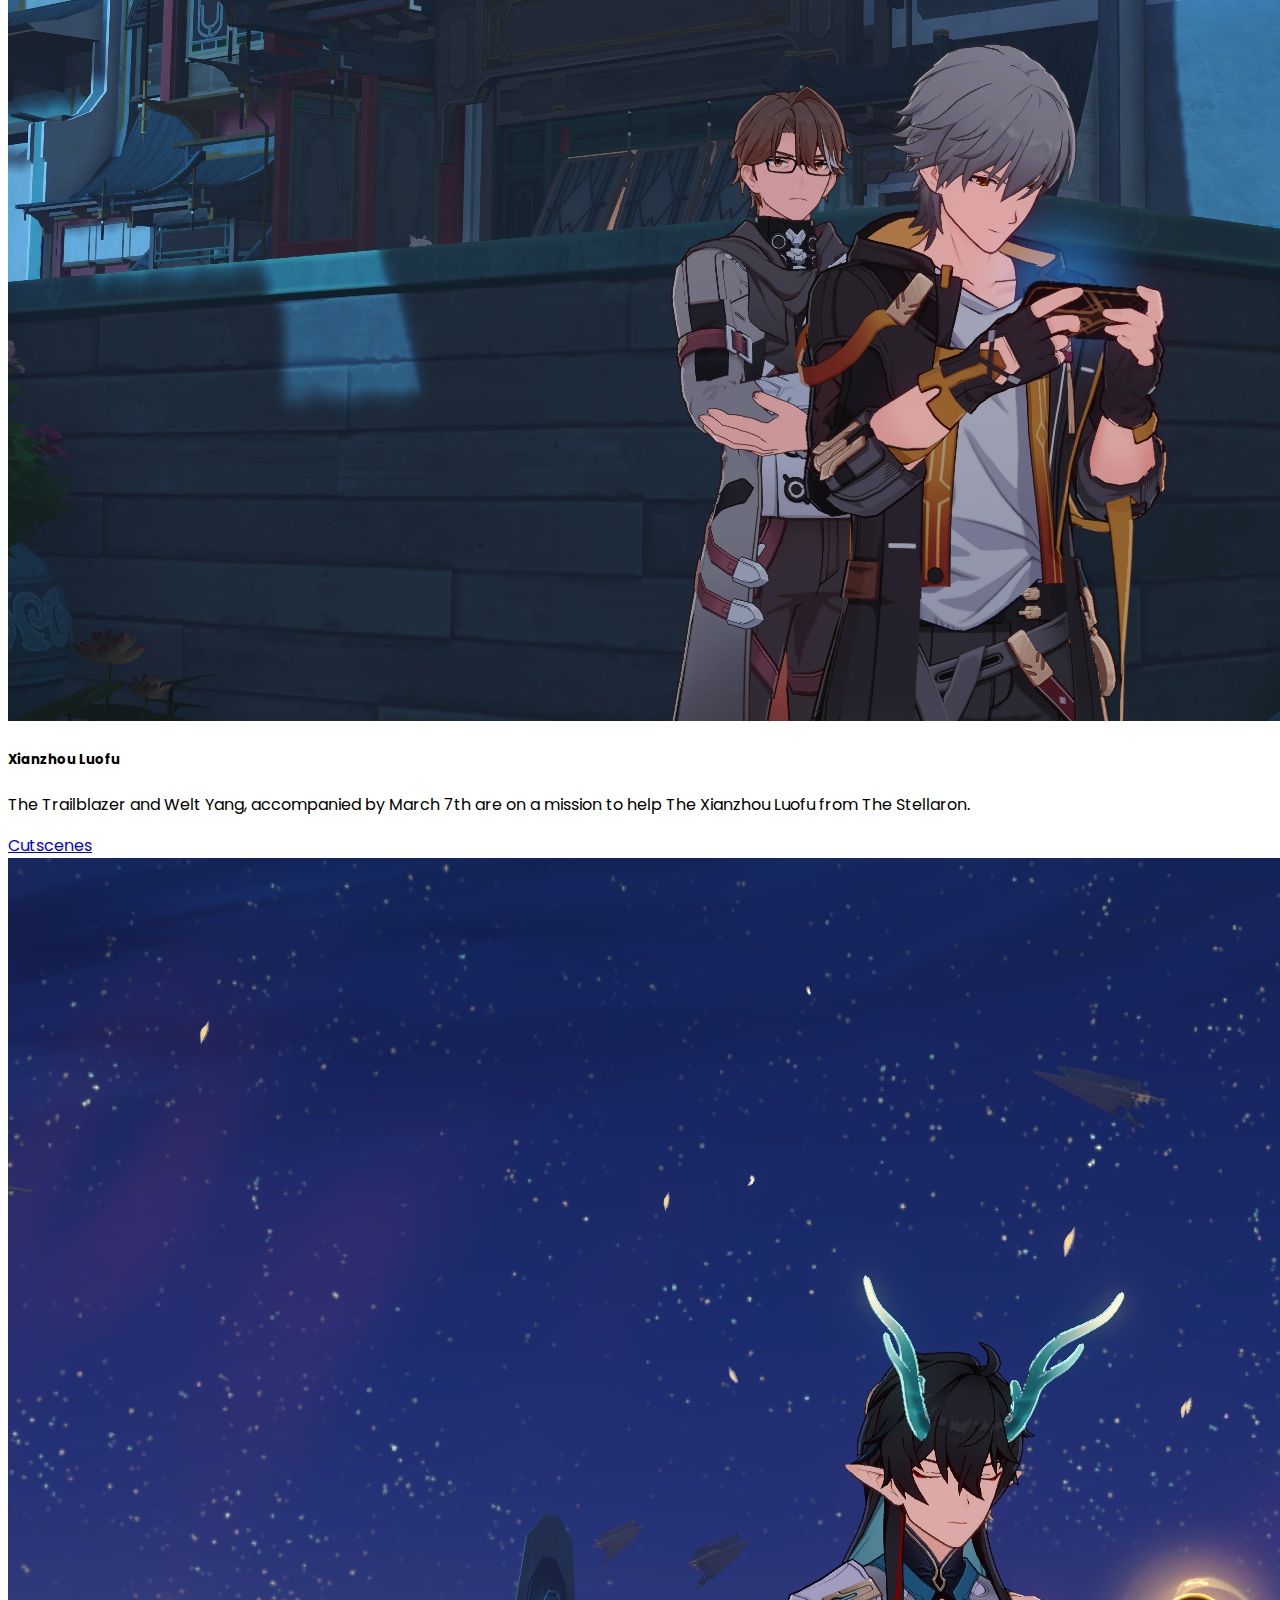
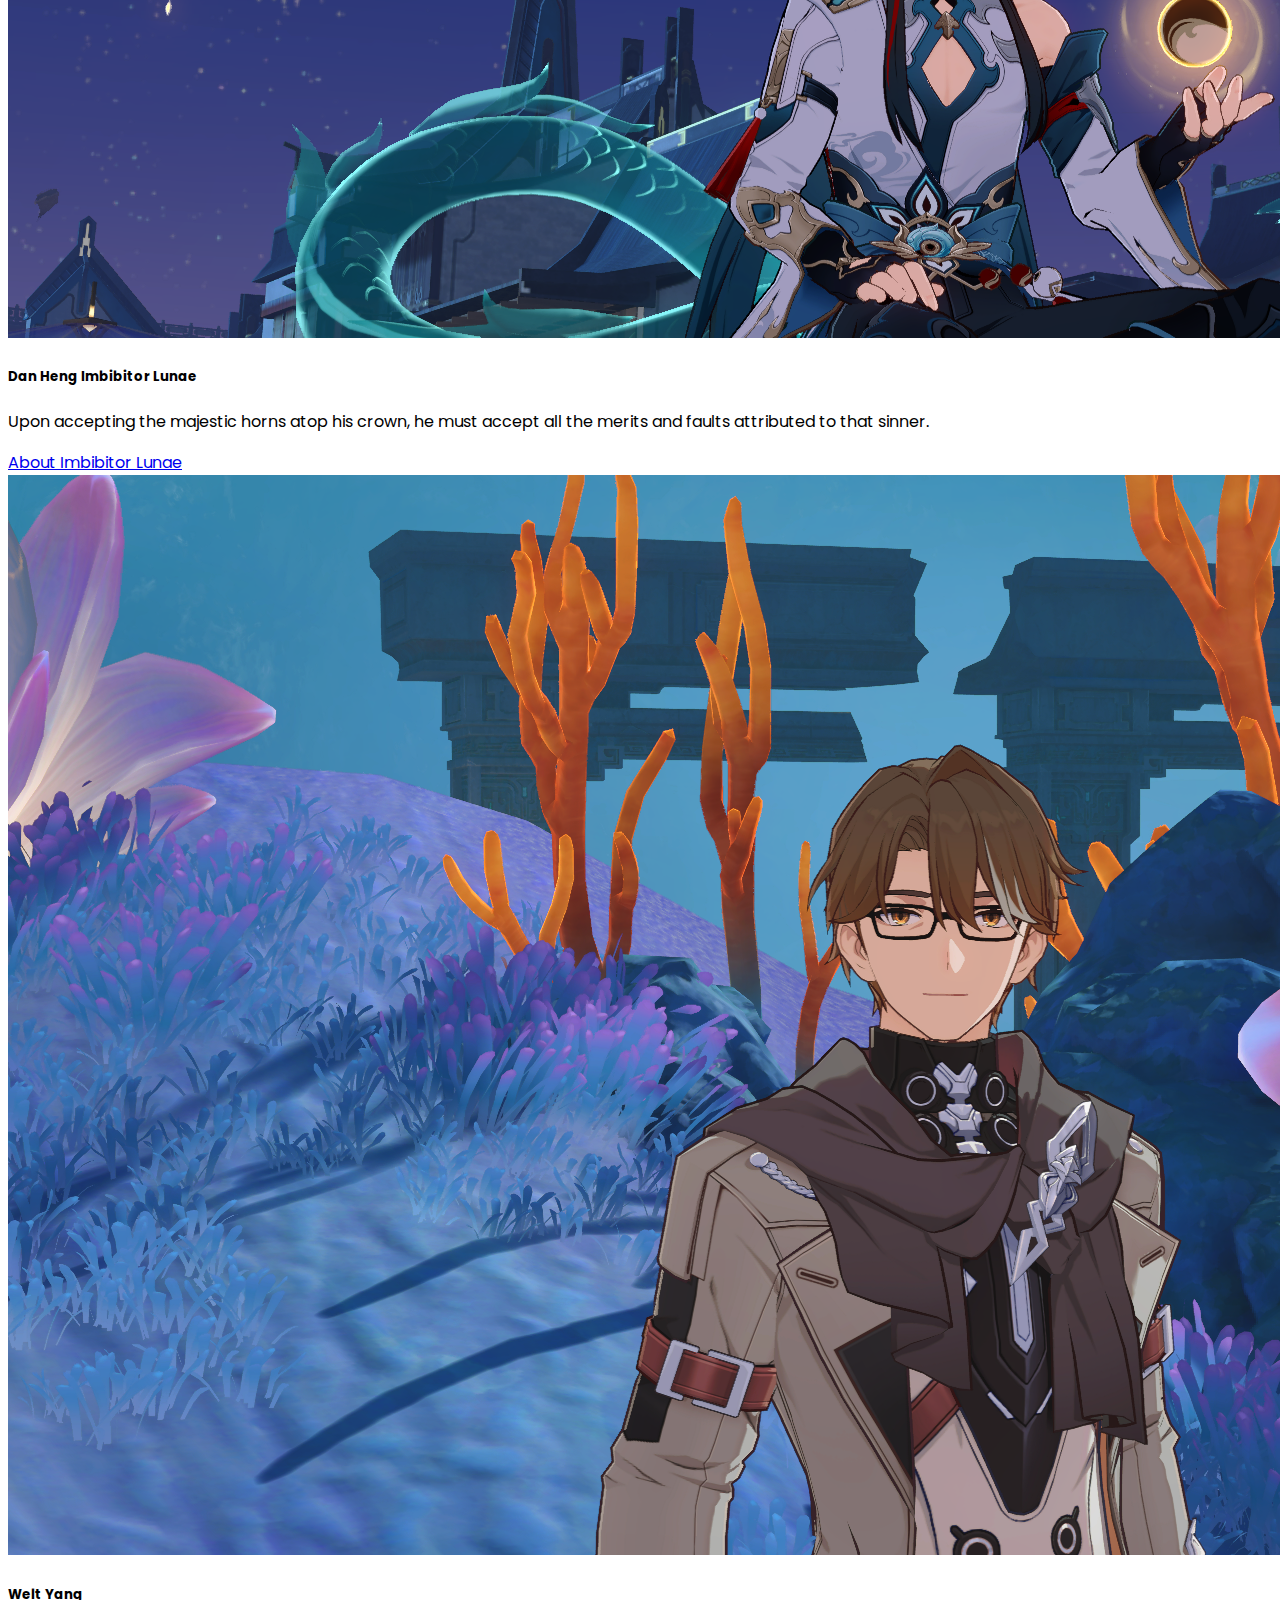
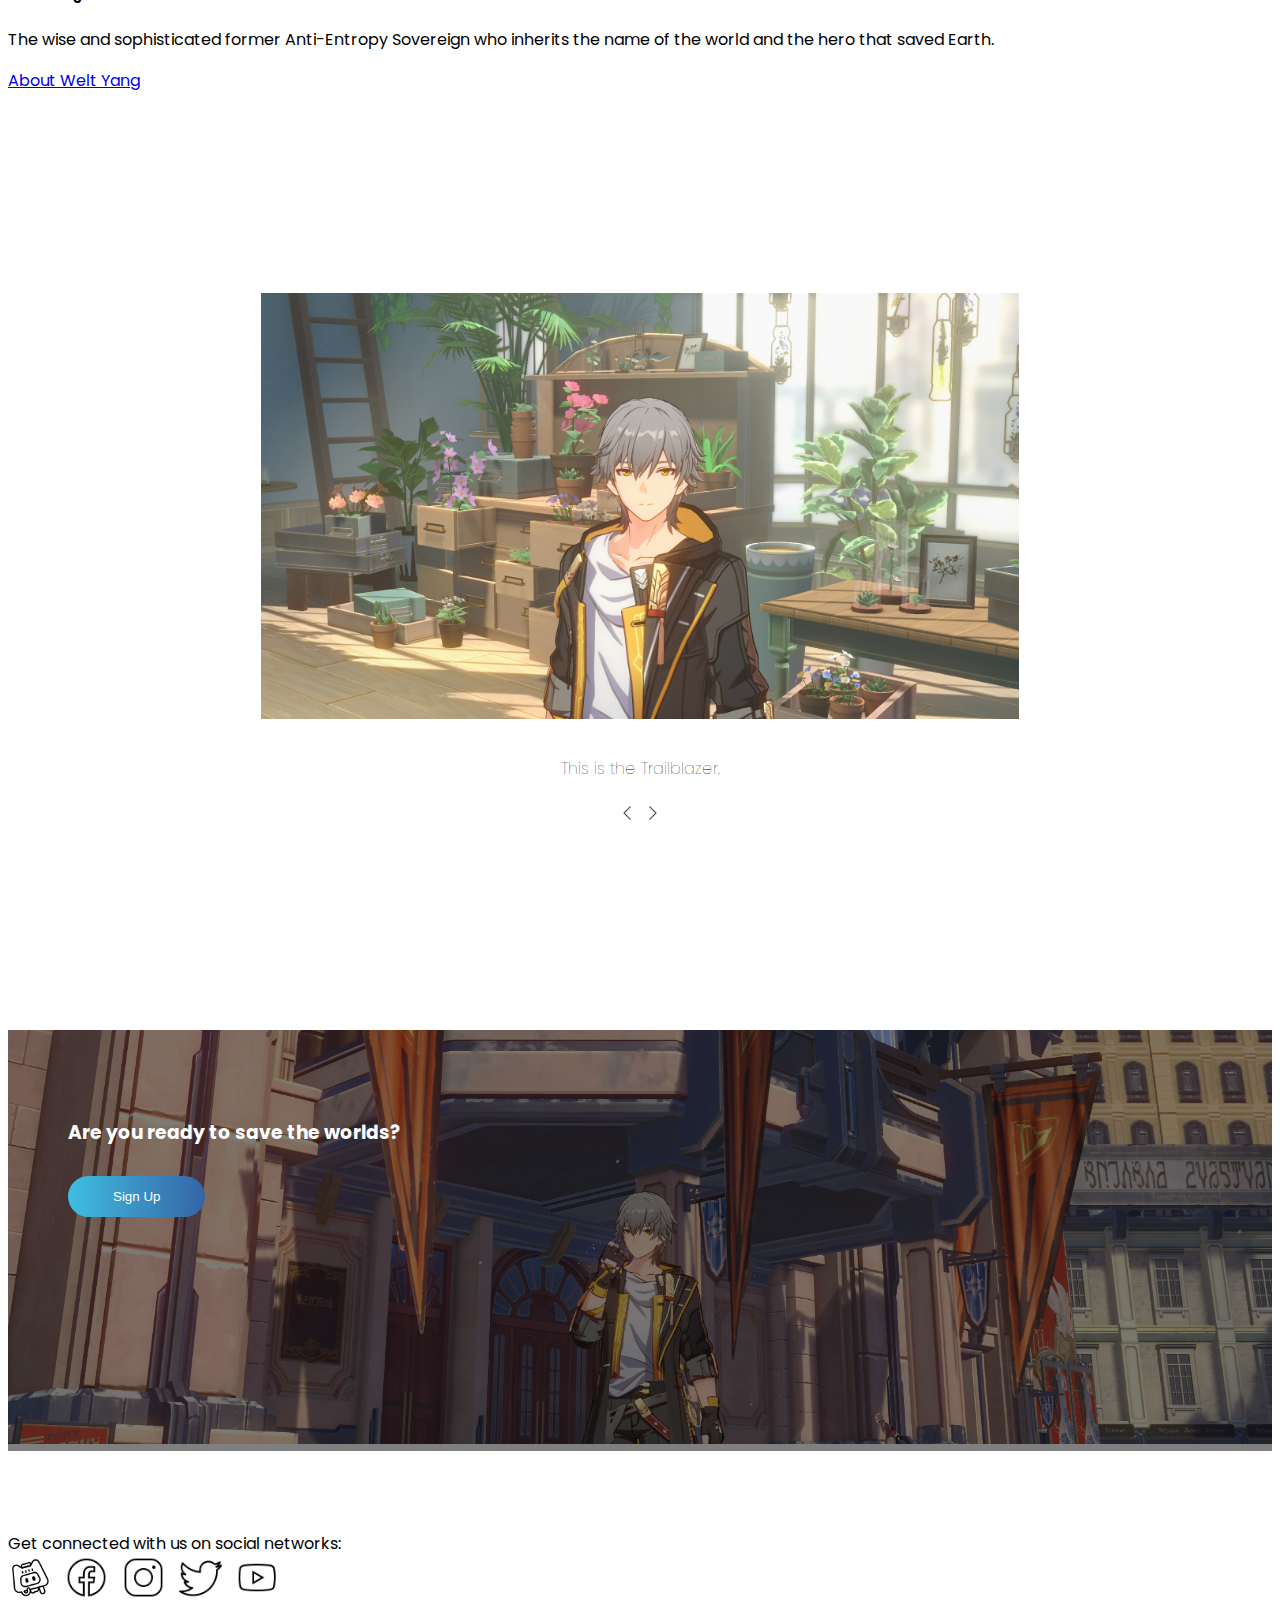
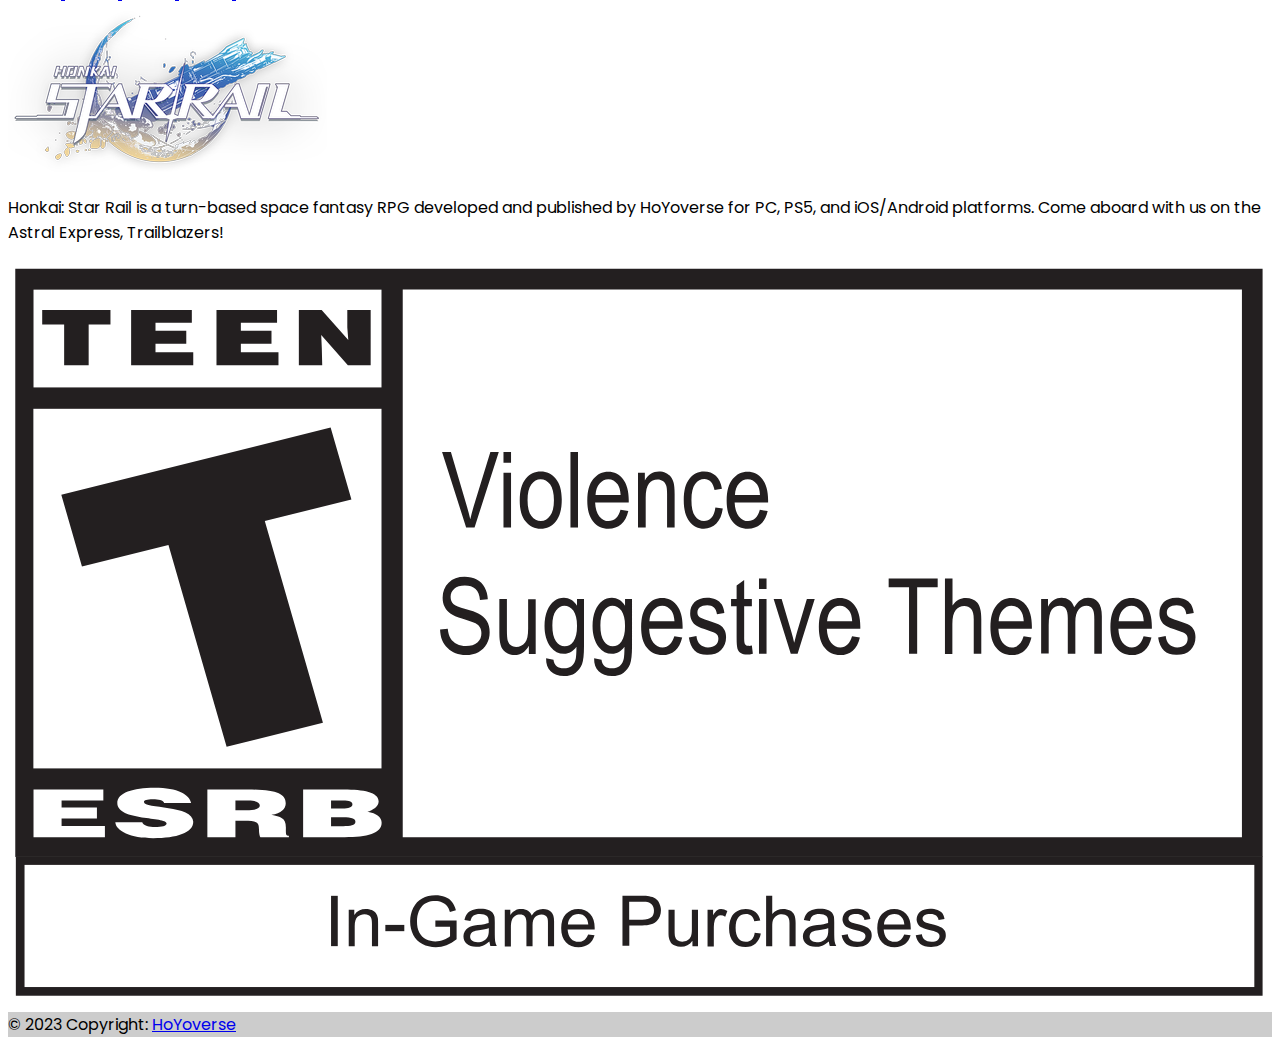
==== commit a2e0f5f1: "style: changing font" ====
--- a/index.html
+++ b/index.html
@@ -8,6 +8,7 @@
         integrity="sha384-T3c6CoIi6uLrA9TneNEoa7RxnatzjcDSCmG1MXxSR1GAsXEV/Dwwykc2MPK8M2HN" crossorigin="anonymous">
     <link rel="shortcut icon" href="assets\Honkai-Star-Rail.png" type="image/x-icon">
     <link rel="stylesheet" href="style.css">
+    <link rel="stylesheet" href="https://fonts.googleapis.com/css?family=Poppins">
     <script src="script.js"></script>
     <script src="https://cdn.jsdelivr.net/npm/bootstrap@5.3.2/dist/js/bootstrap.bundle.min.js"
         integrity="sha384-C6RzsynM9kWDrMNeT87bh95OGNyZPhcTNXj1NW7RuBCsyN/o0jlpcV8Qyq46cDfL"
--- a/style.css
+++ b/style.css
@@ -1,4 +1,3 @@
-@import url('https://fonts.googleapis.com/css?family=Poppins:400,500,600,700&display=swap');
 body {
     font-family:'Poppins', sans-serif;
 }
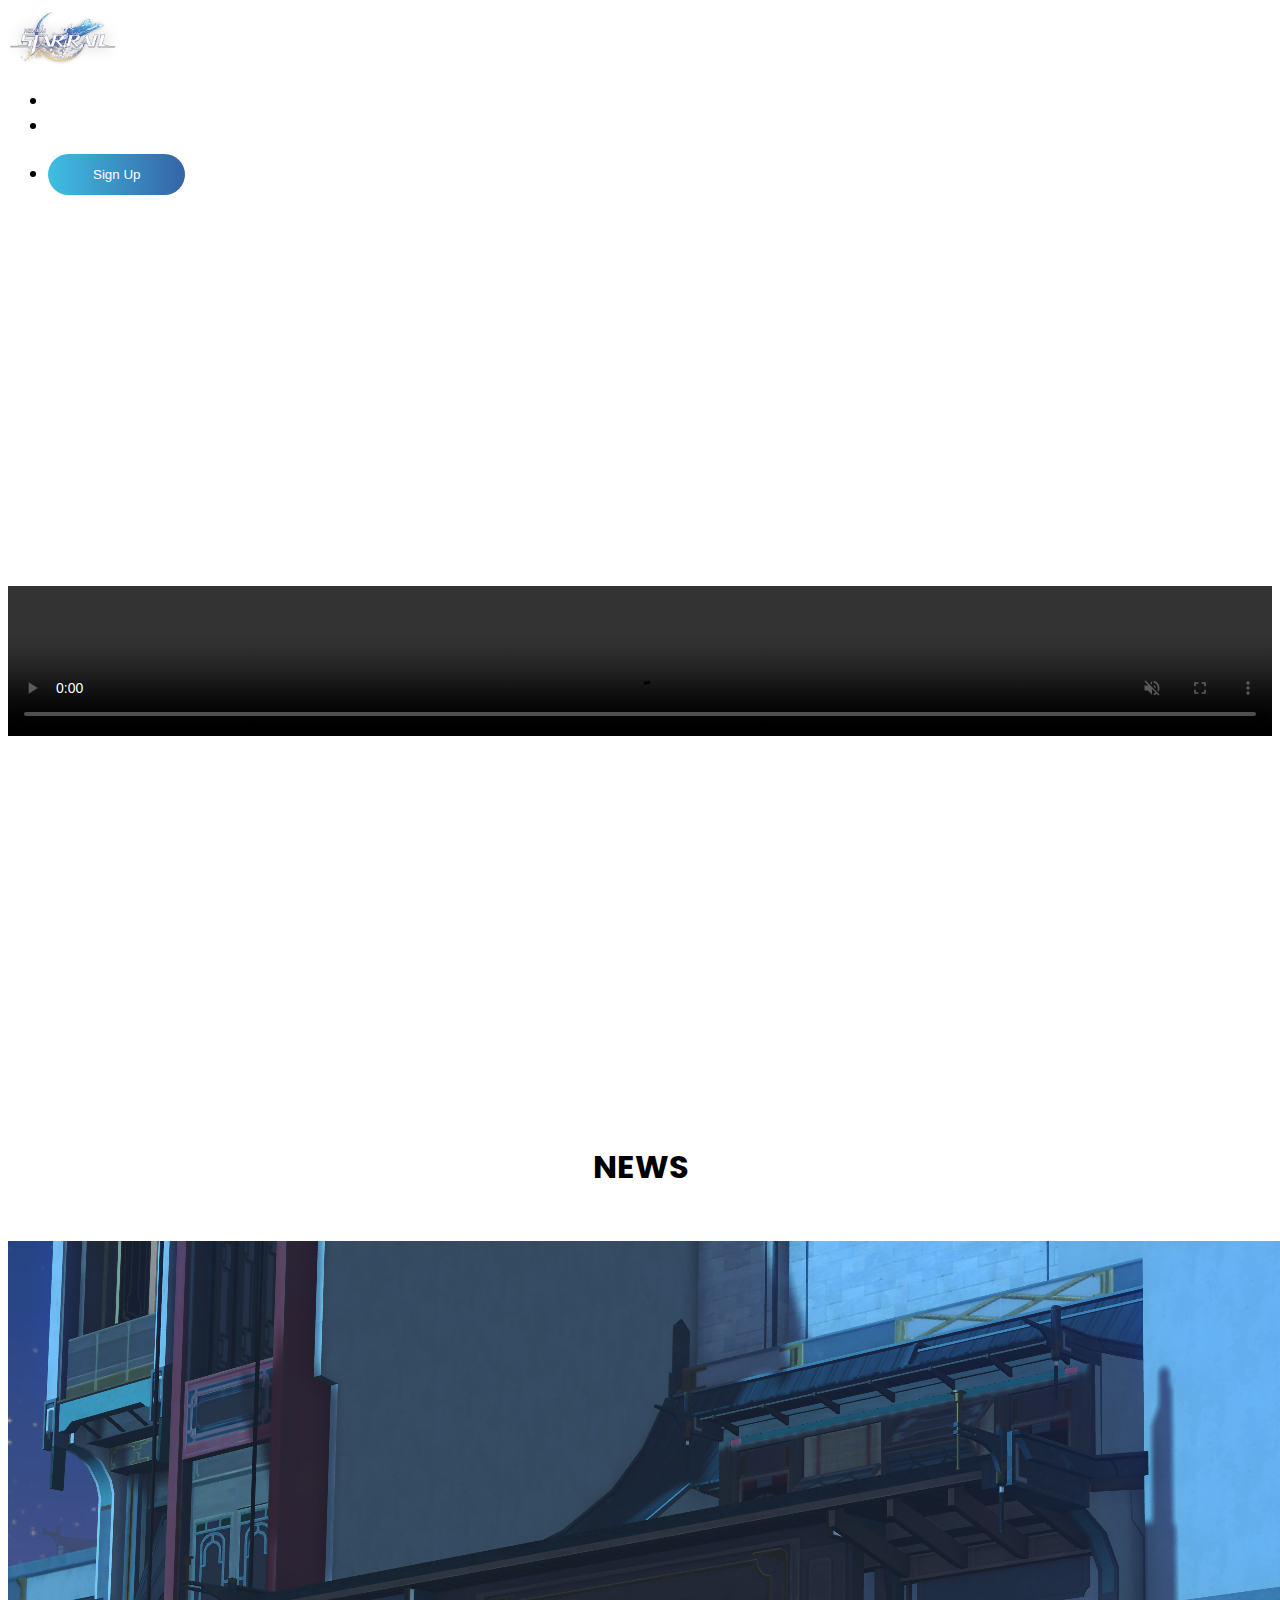
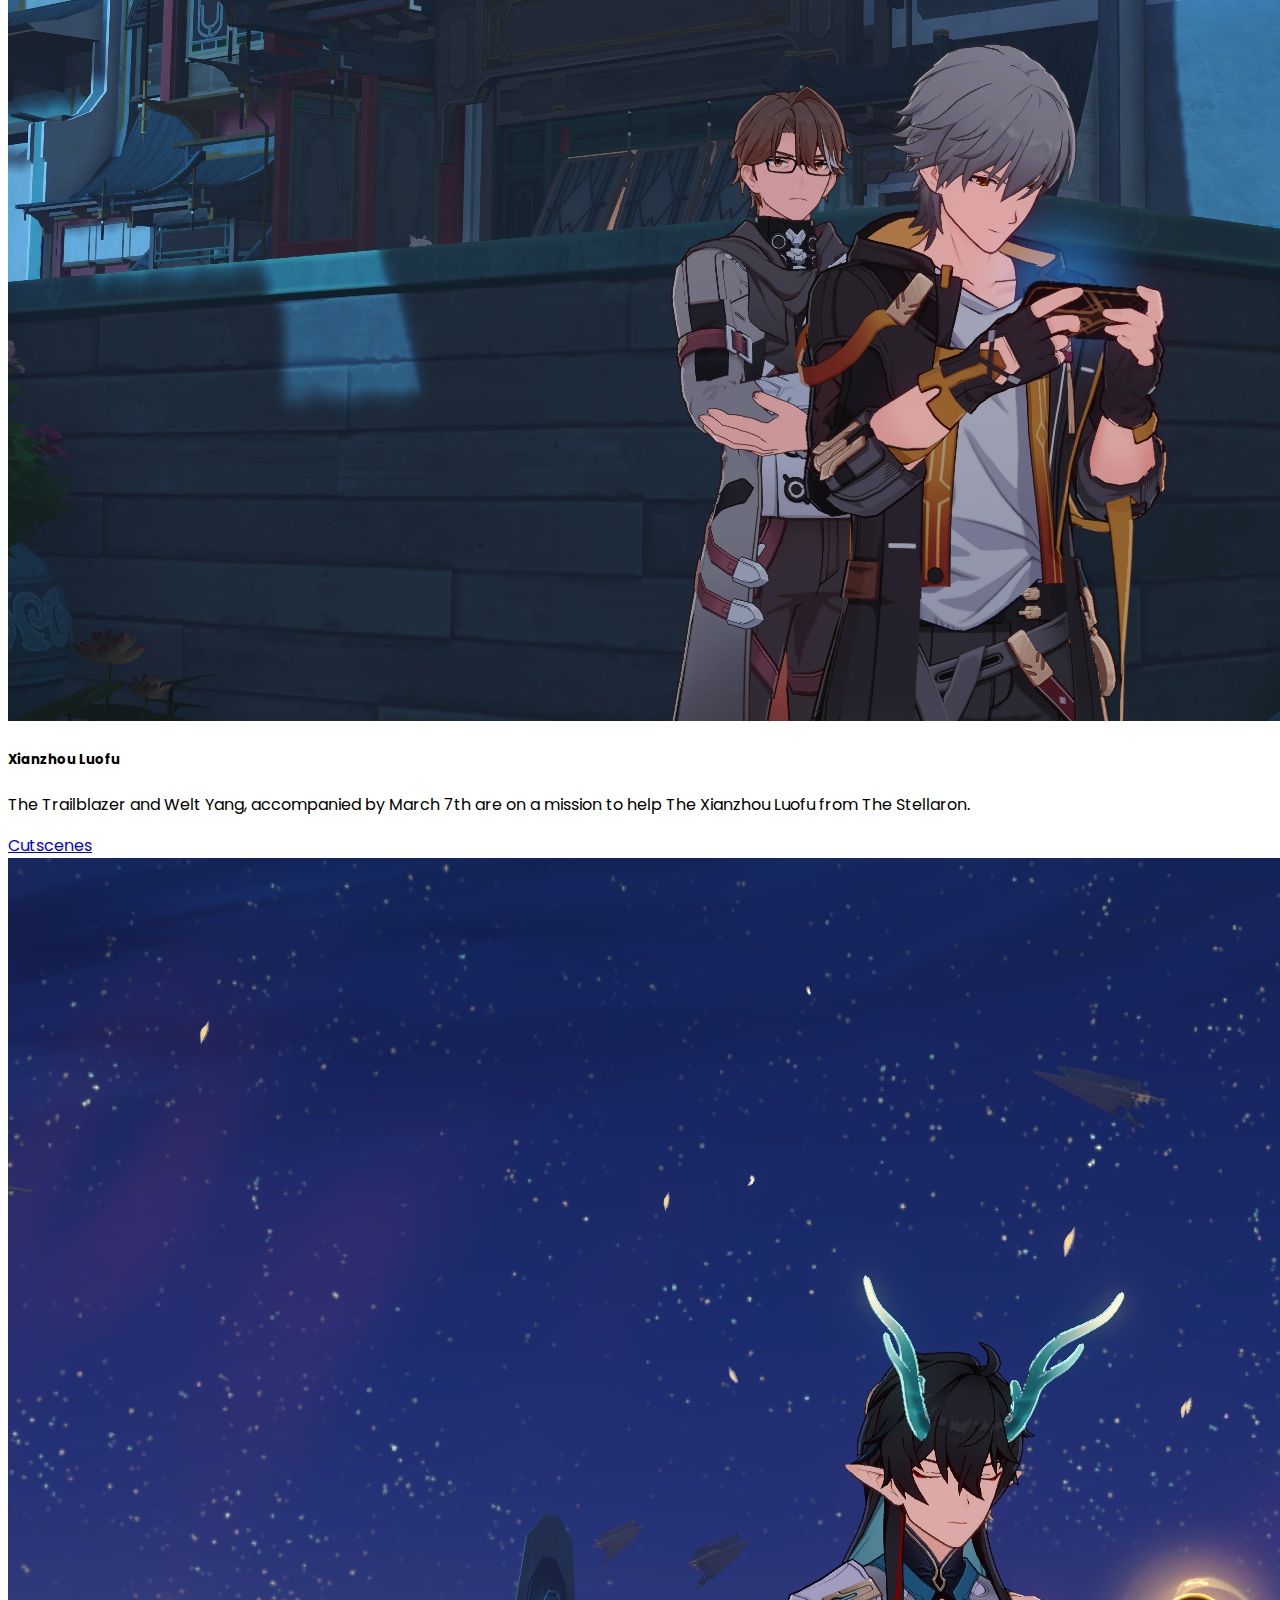
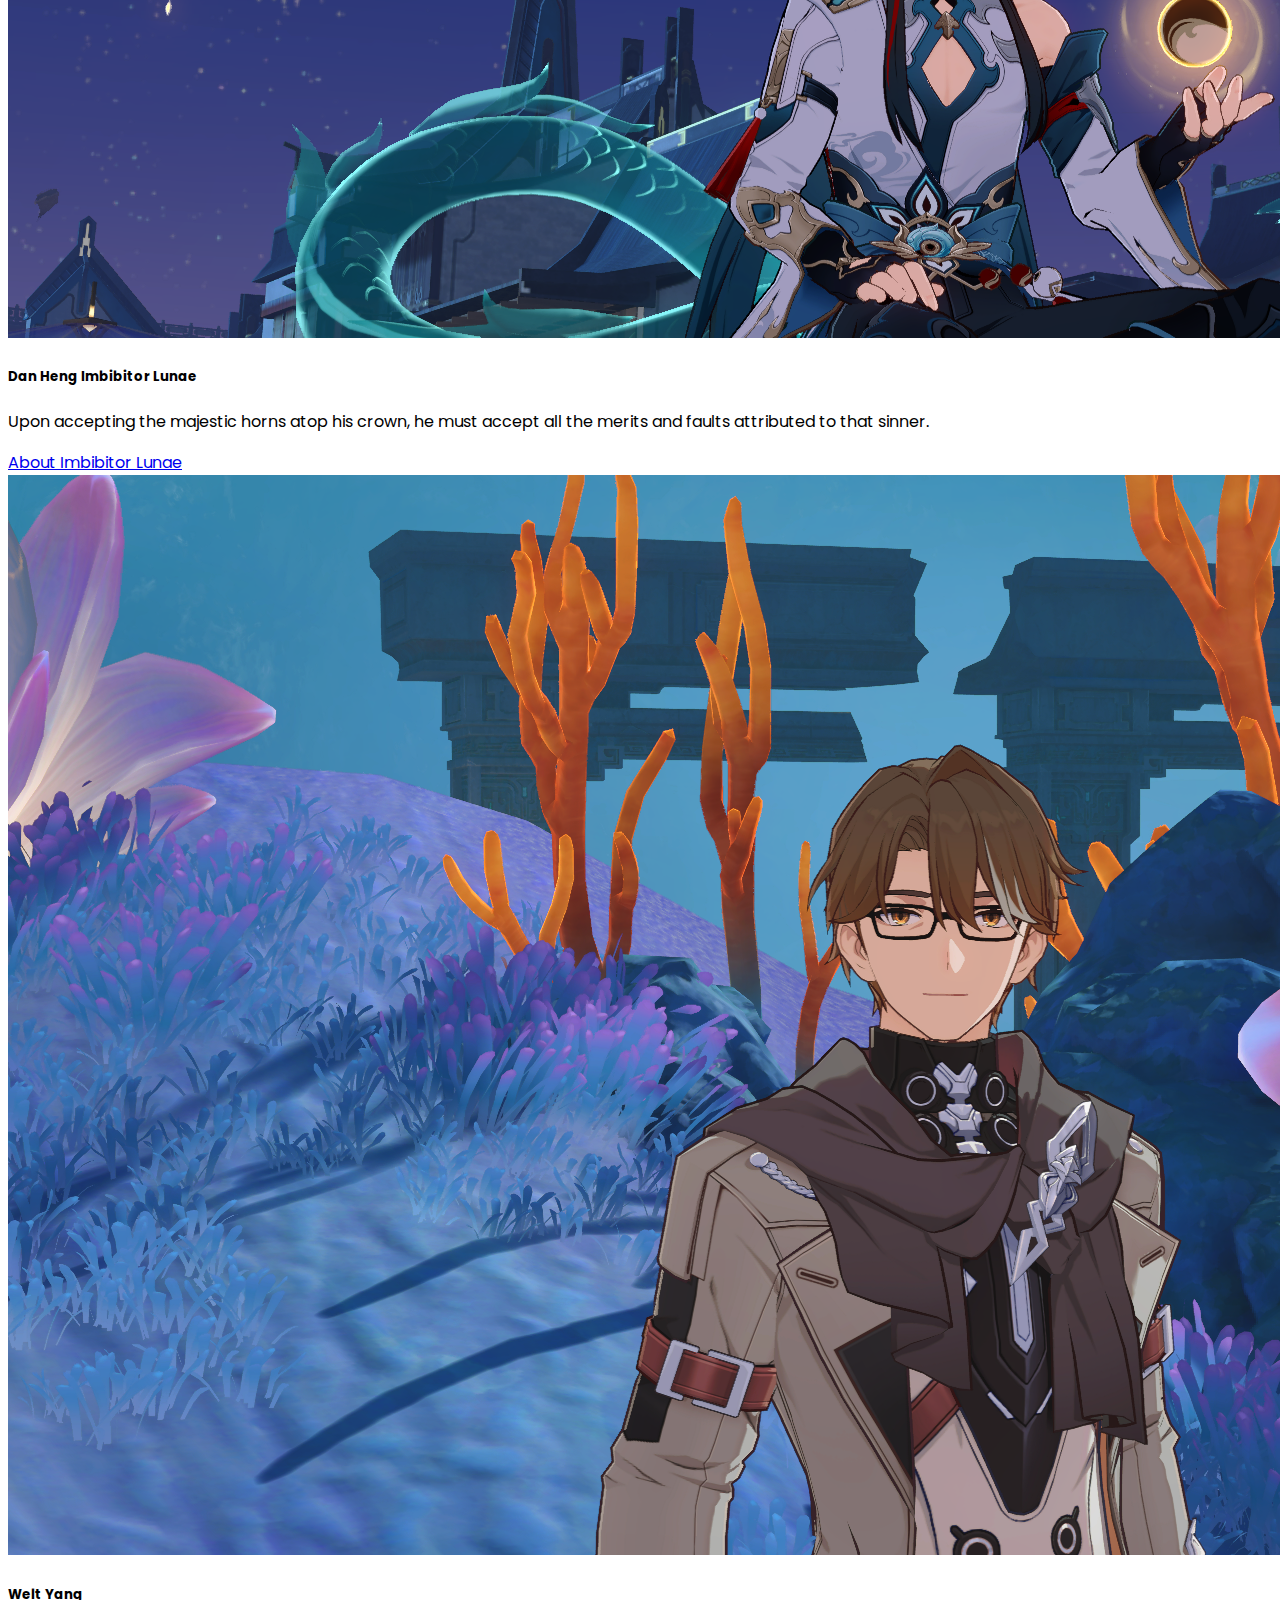
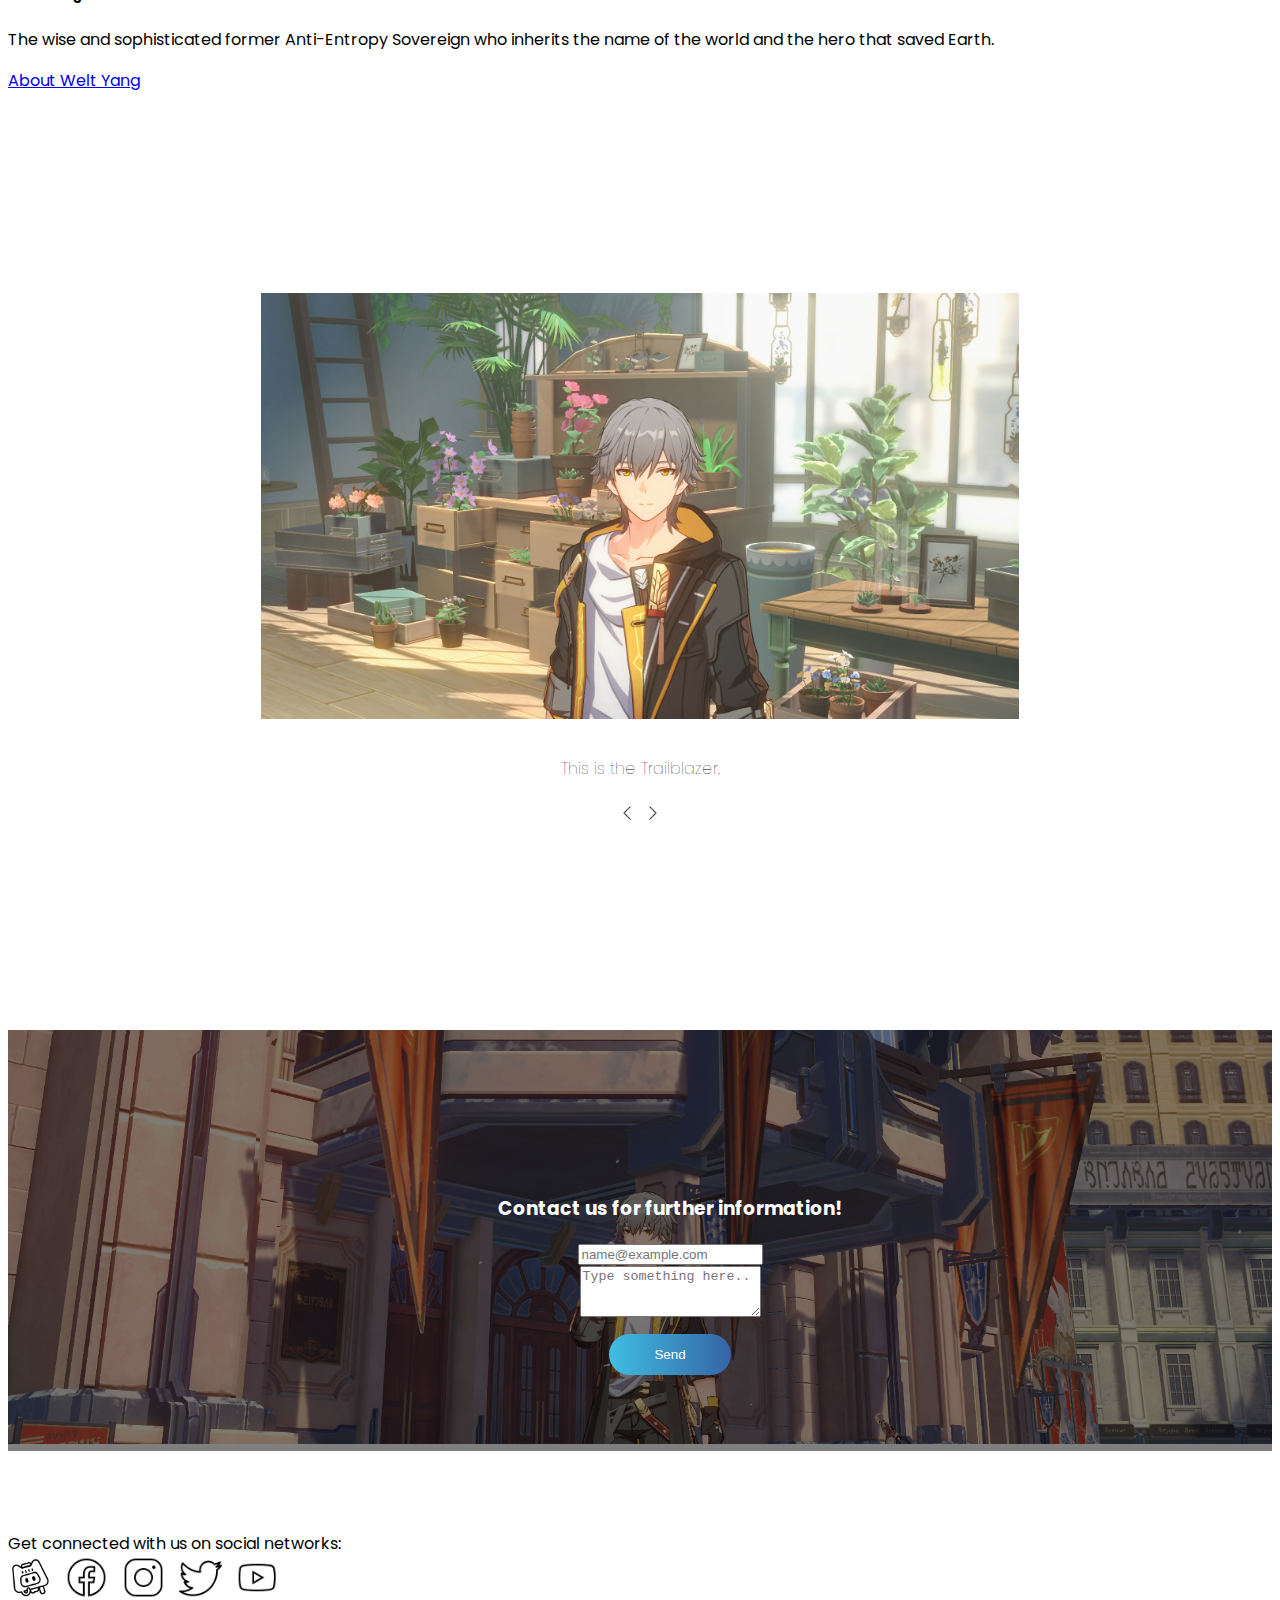
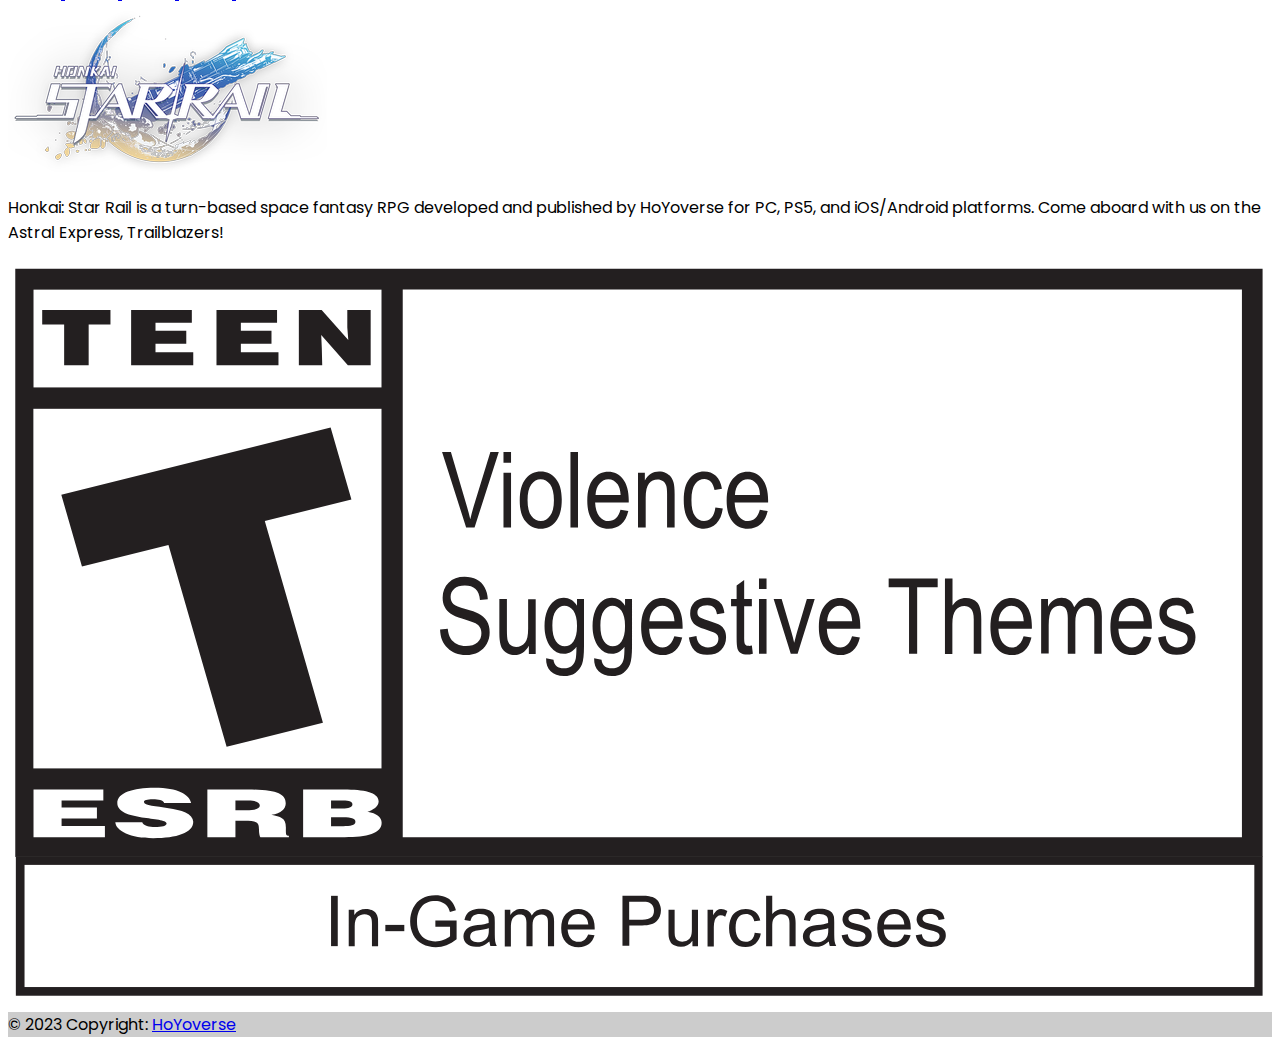
==== commit 0e70389d: "feat: add contact form" ====
--- a/index.html
+++ b/index.html
@@ -100,8 +100,14 @@
             <img src="assets\StarRail_Image_1696141615.png" class="validation-img">
         </div>
         <div class="validation-content">
-            <h3>Are you ready to save the worlds?</h3>
-            <button class="sign-up-button-validation" onclick="window.open('validation.html', '_blank')">Sign Up</button>
+            <h3>Contact us for further information!</h3>
+            <div class="mb-3 col-md-4 mt-2">
+                <input type="email" class="form-control" id="email" placeholder="name@example.com">
+            </div>
+            <div class="mb-3 col-md-4">
+                <textarea class="form-control" id="textarea" rows="3"  placeholder="Type something here.."></textarea>
+              </div>
+            <button class="sign-up-button-validation" onclick="alert('Submitted!')">Send</button>
         </div>
     </div>
 
--- a/style.css
+++ b/style.css
@@ -104,7 +104,8 @@
     height: 100%;
     display: flex;
     flex-direction: column;
-    align-items: flex-start;
+    align-items: center;
+    justify-content: center;
     text-align: center;
     padding-top: 70px;
     padding-left: 60px;
